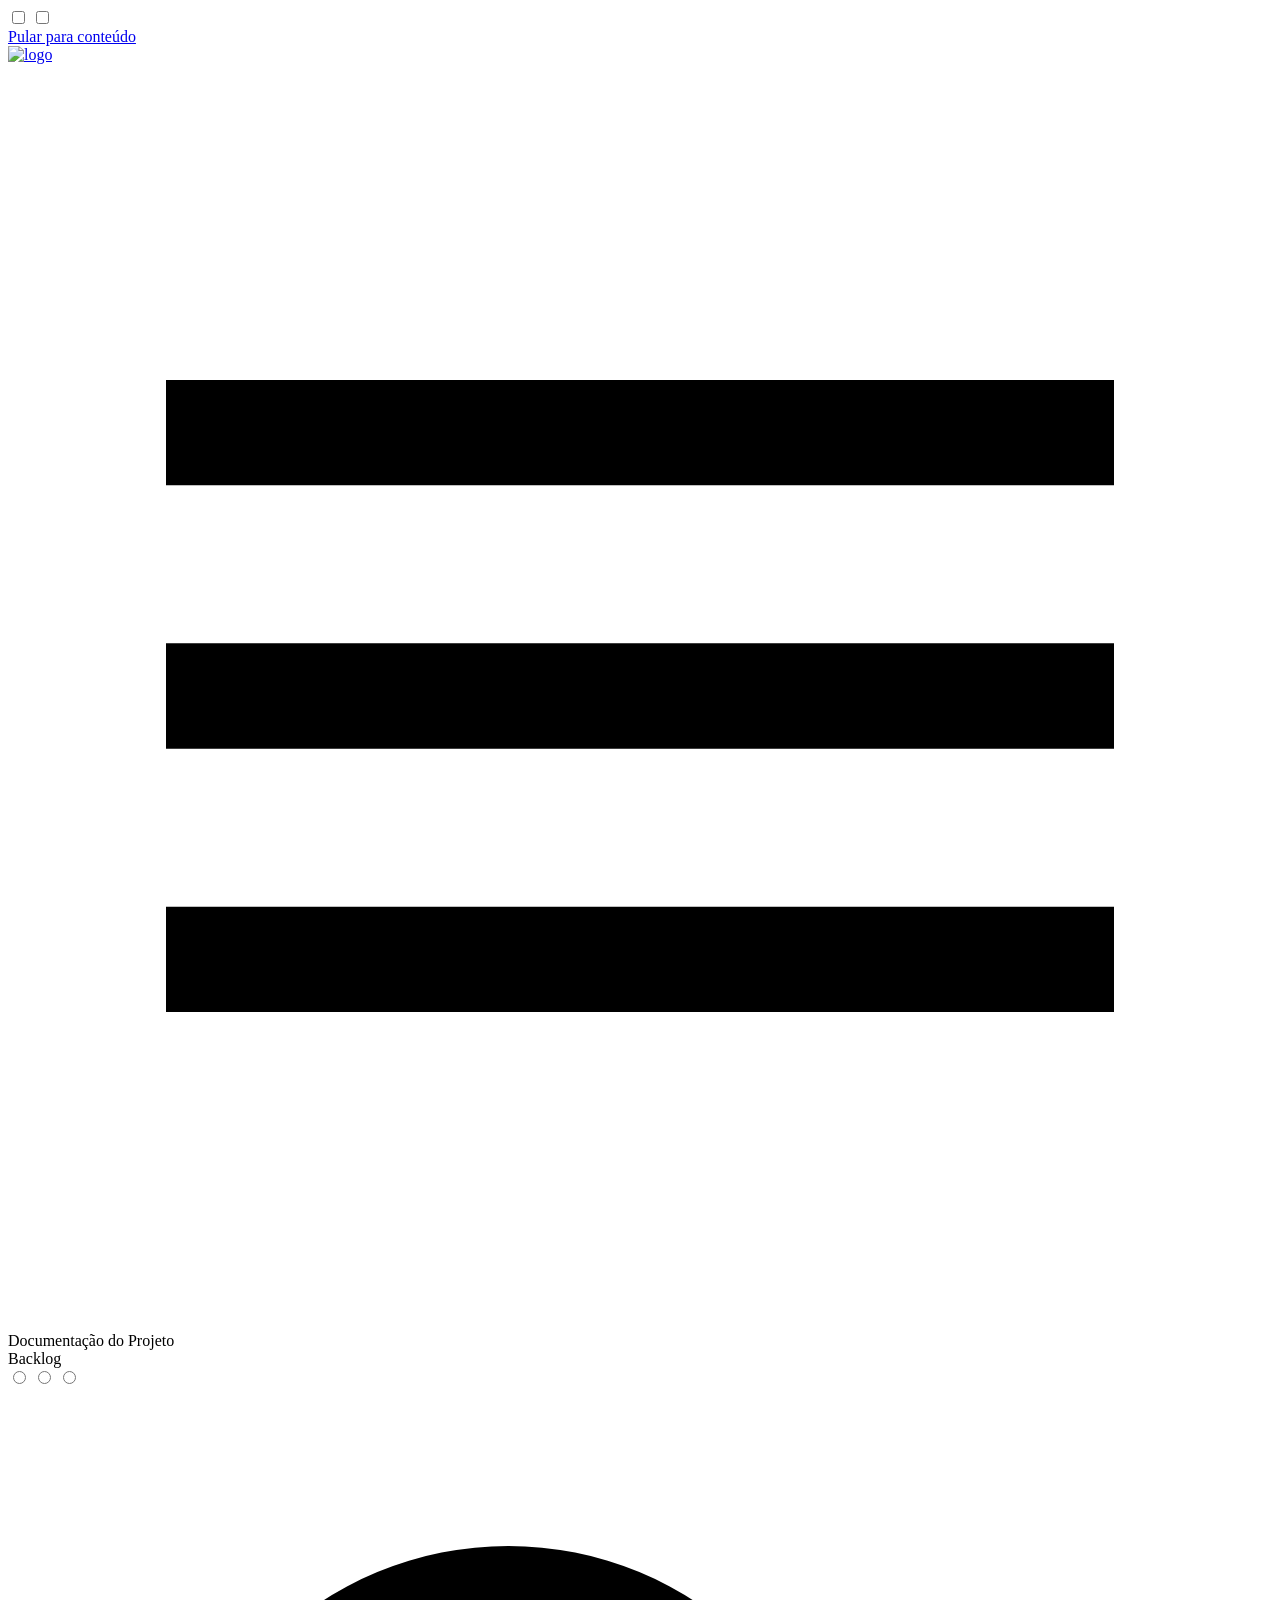
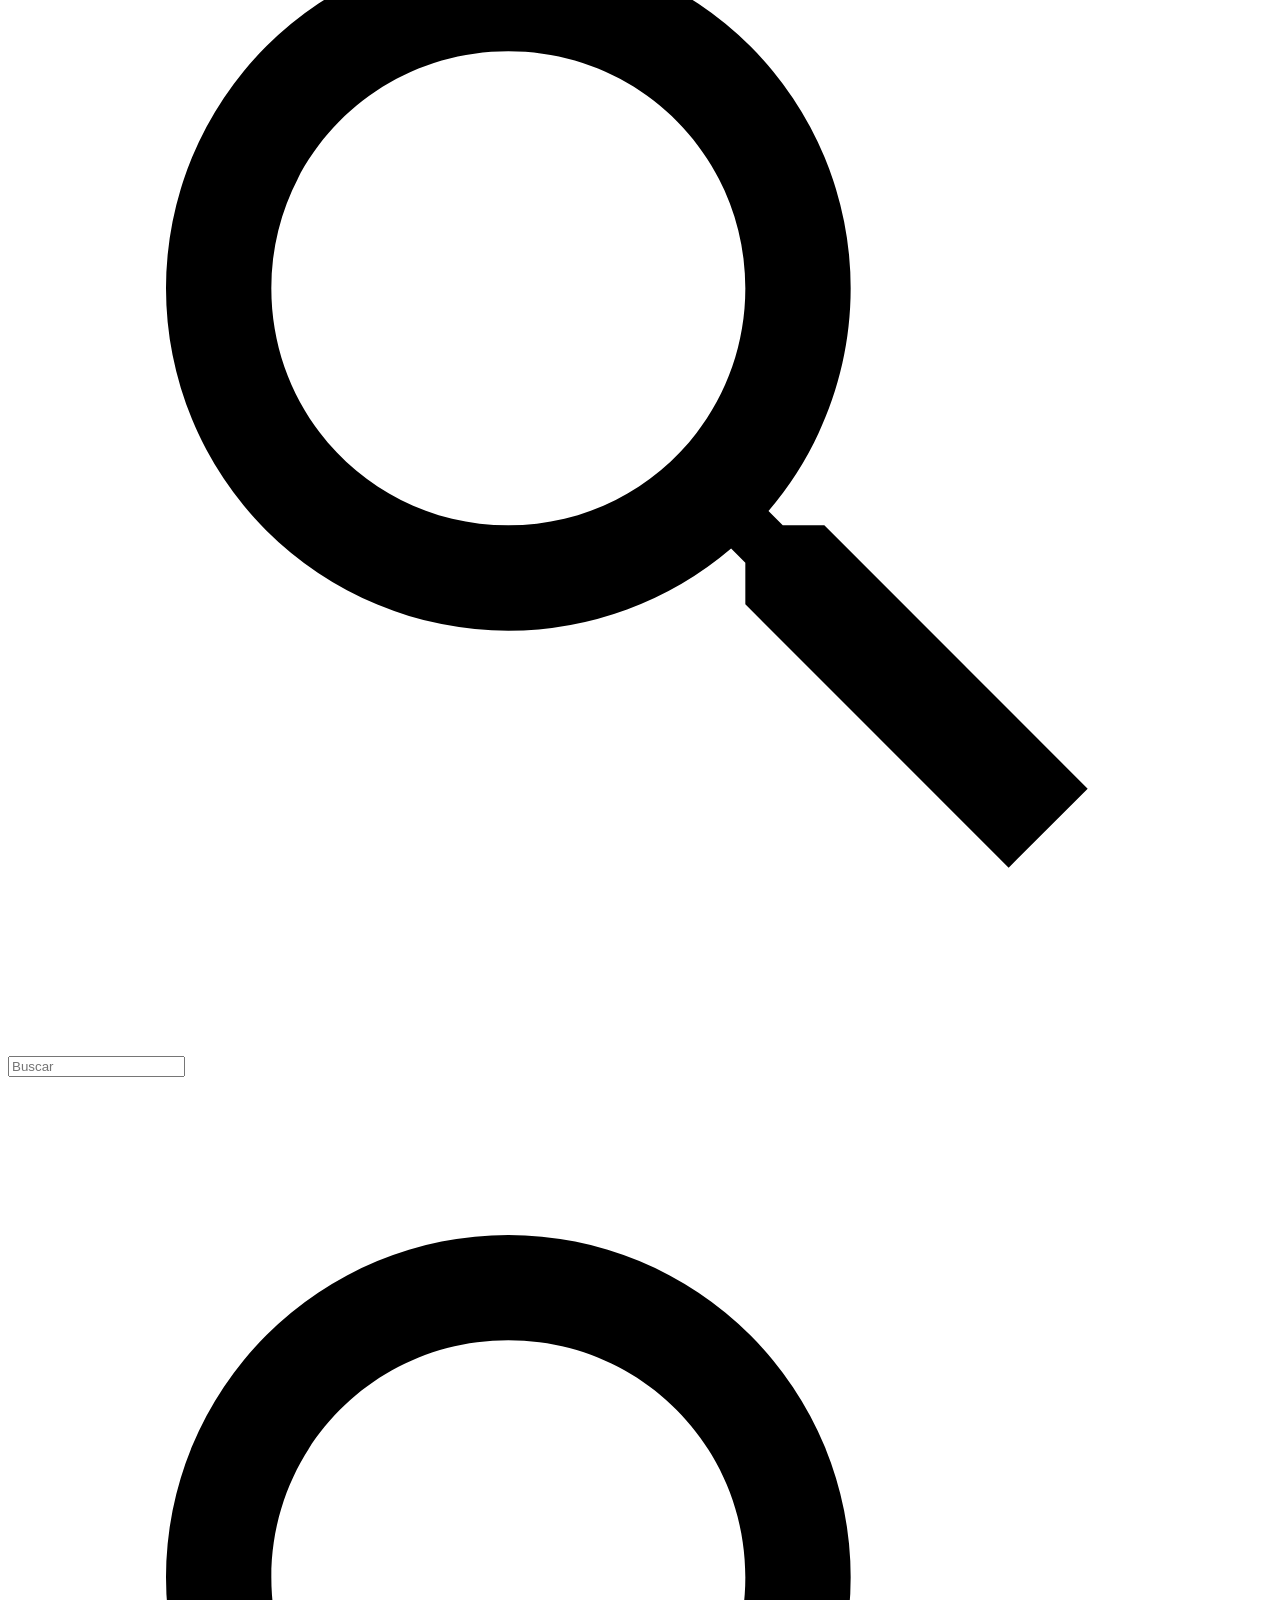
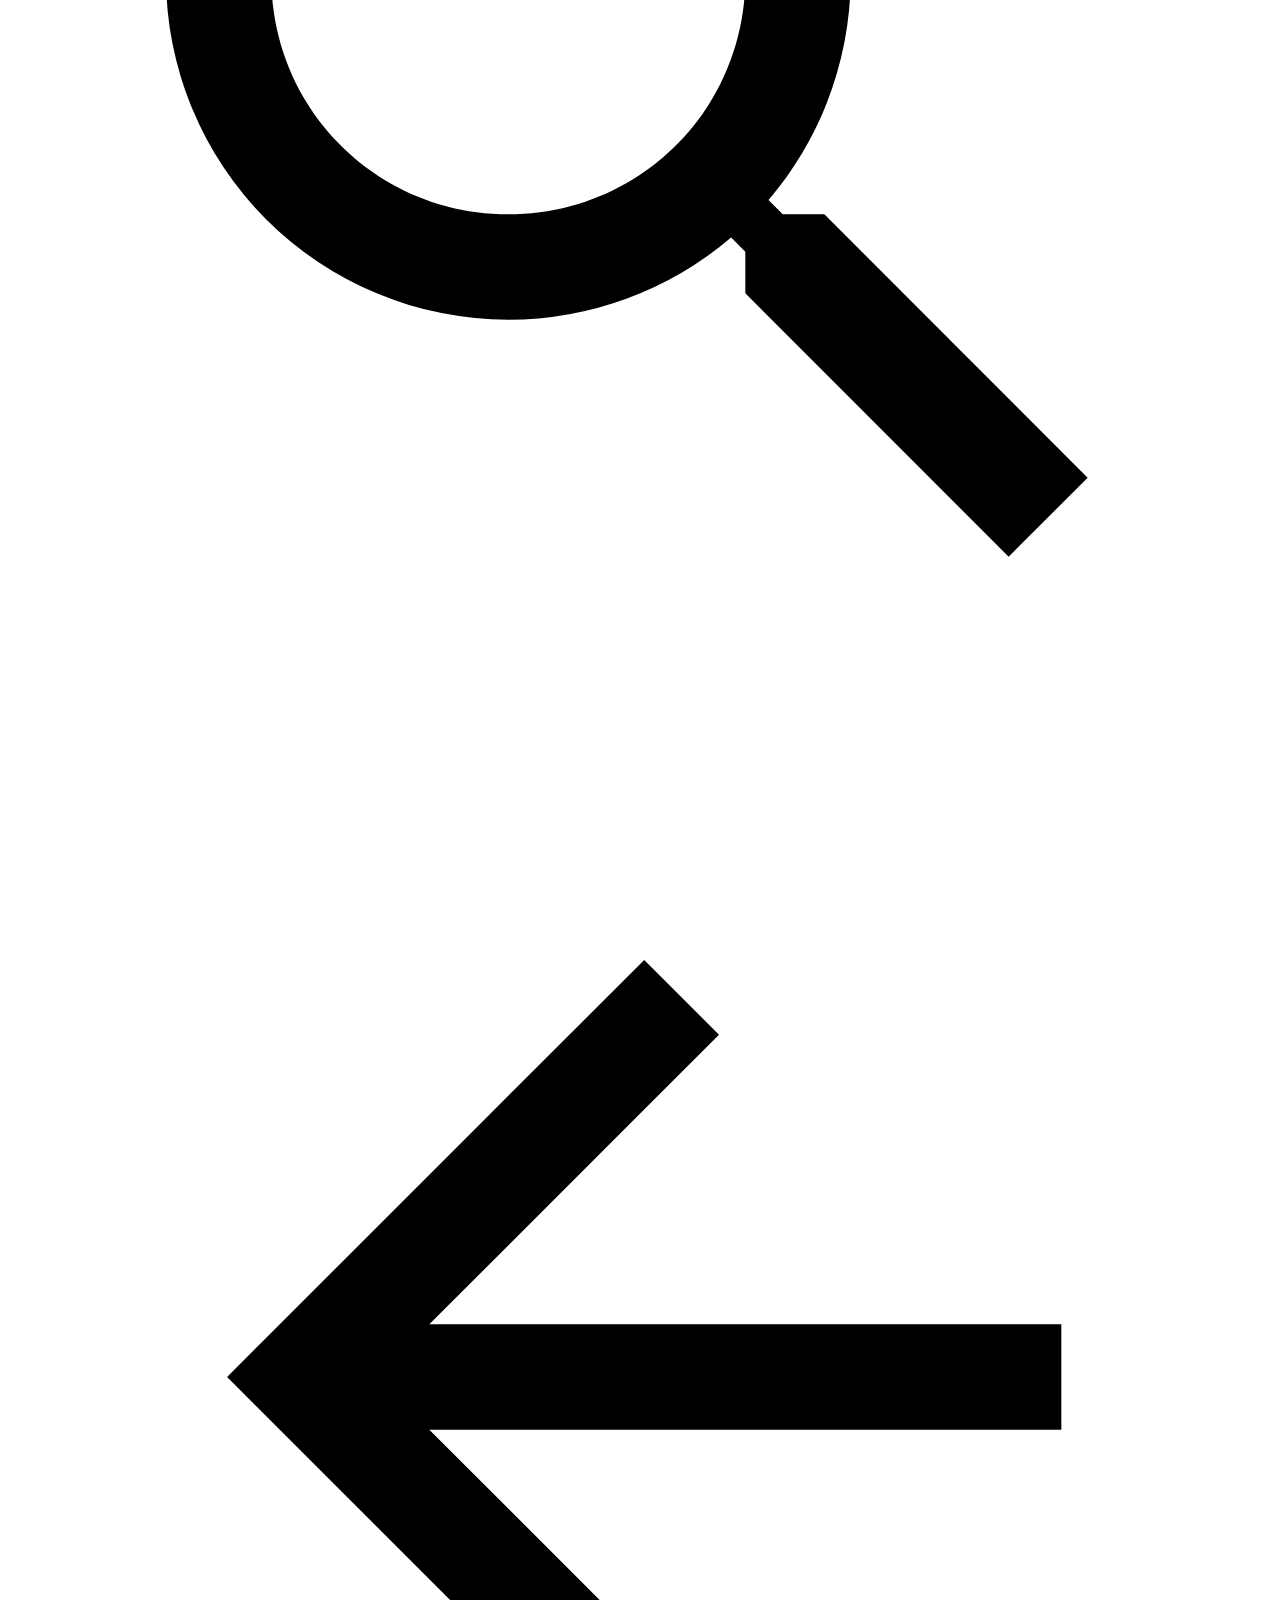
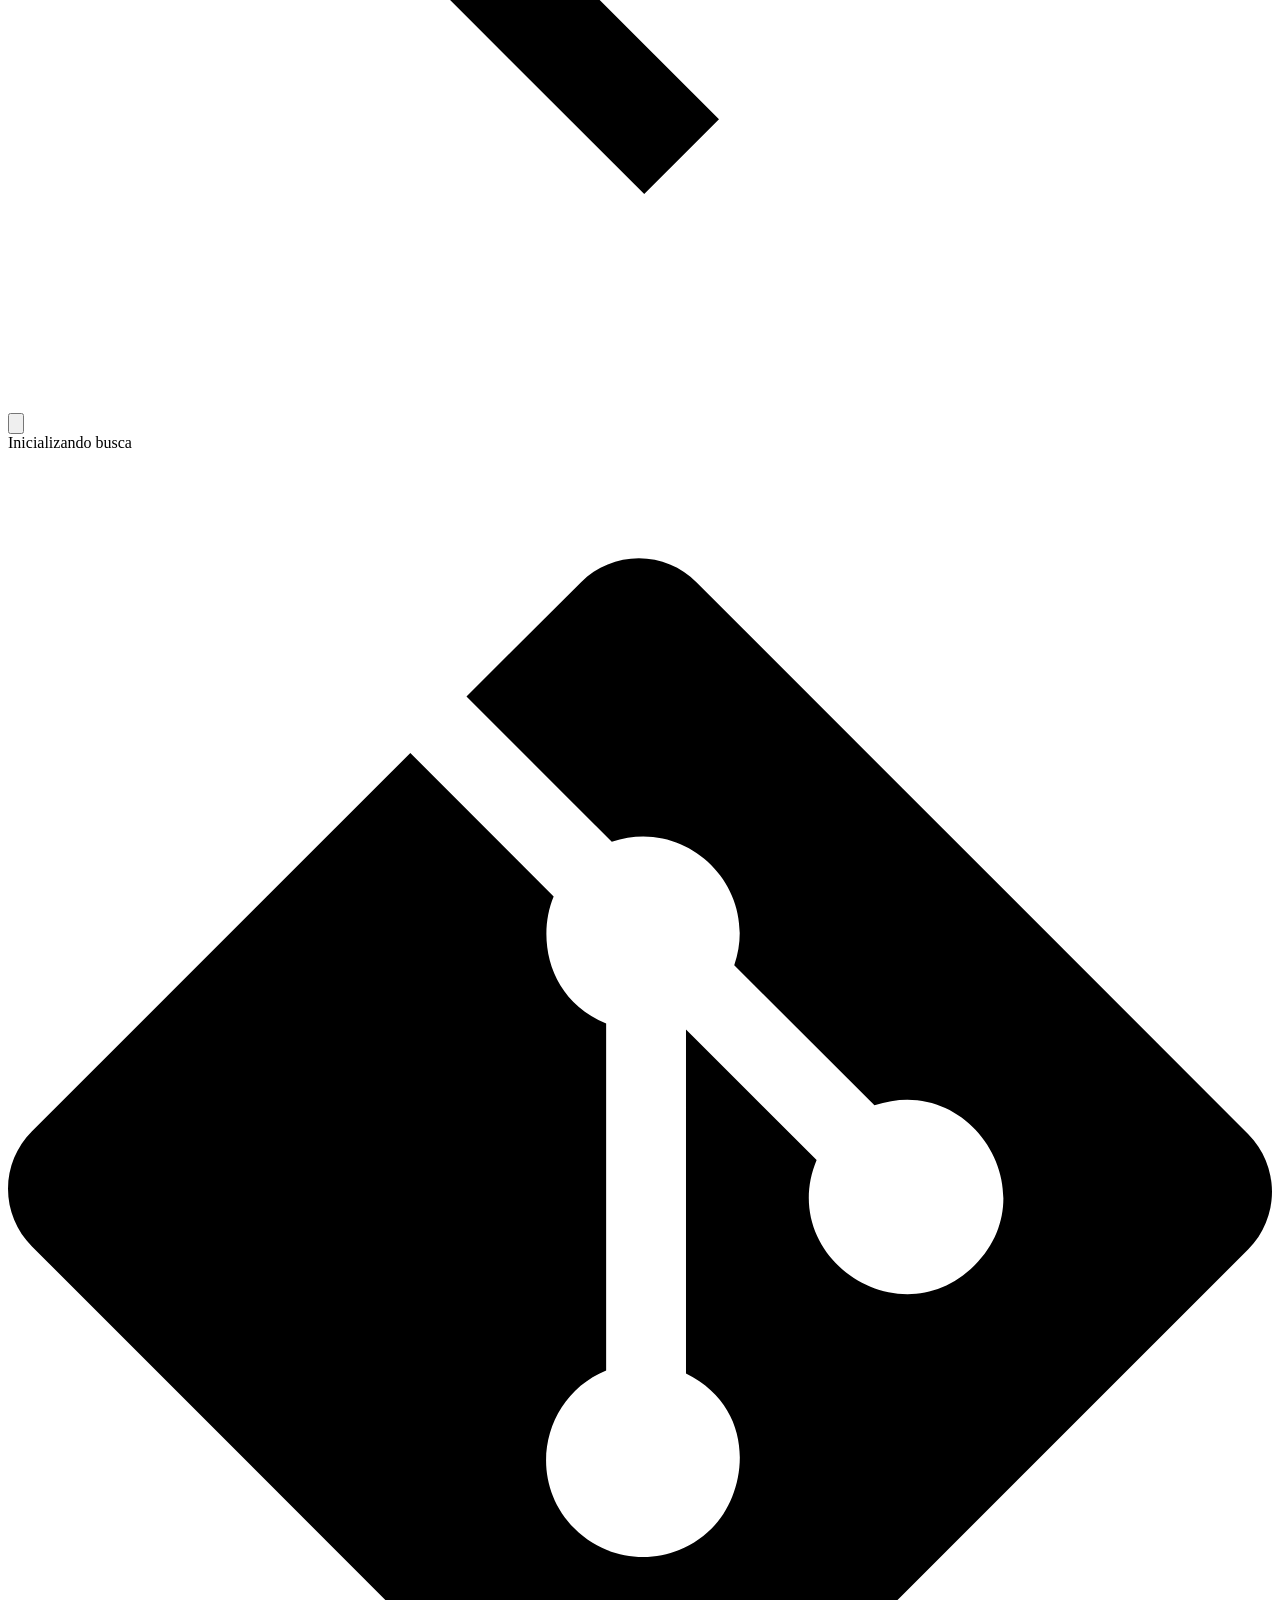
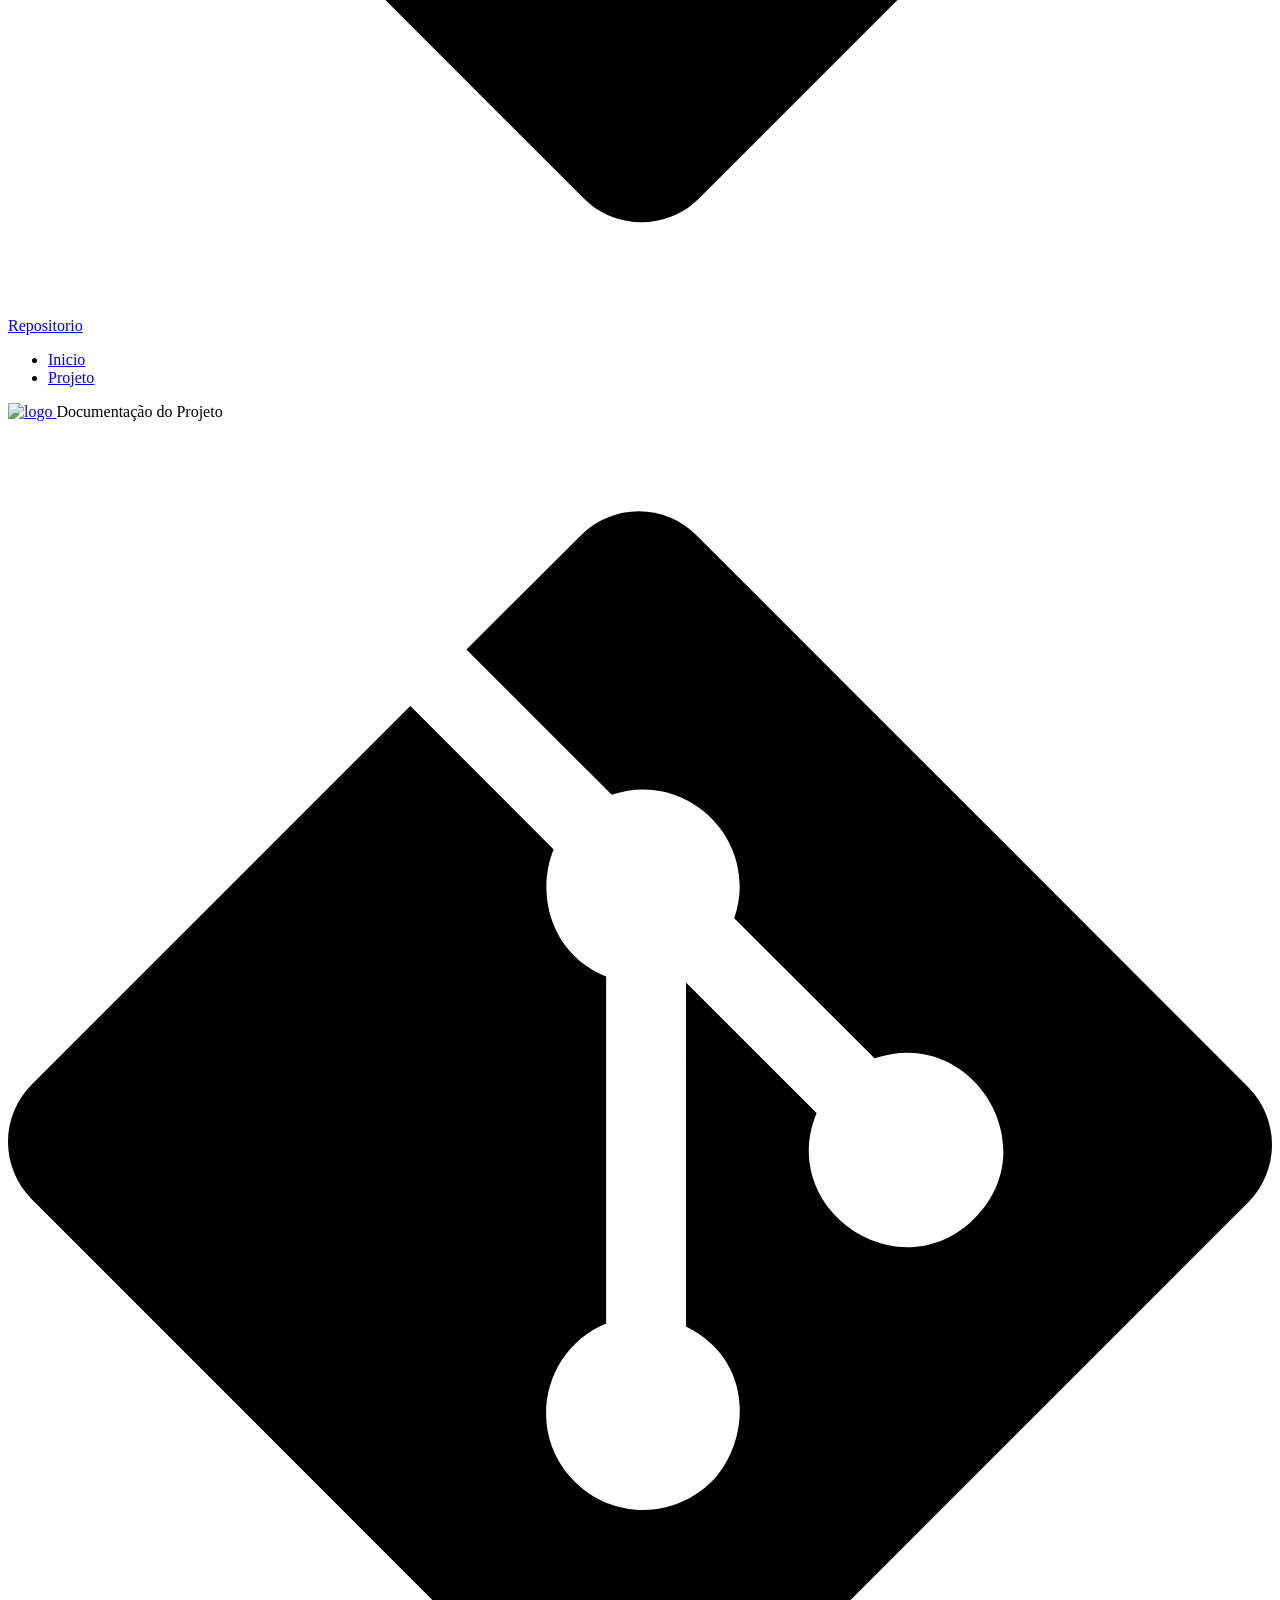
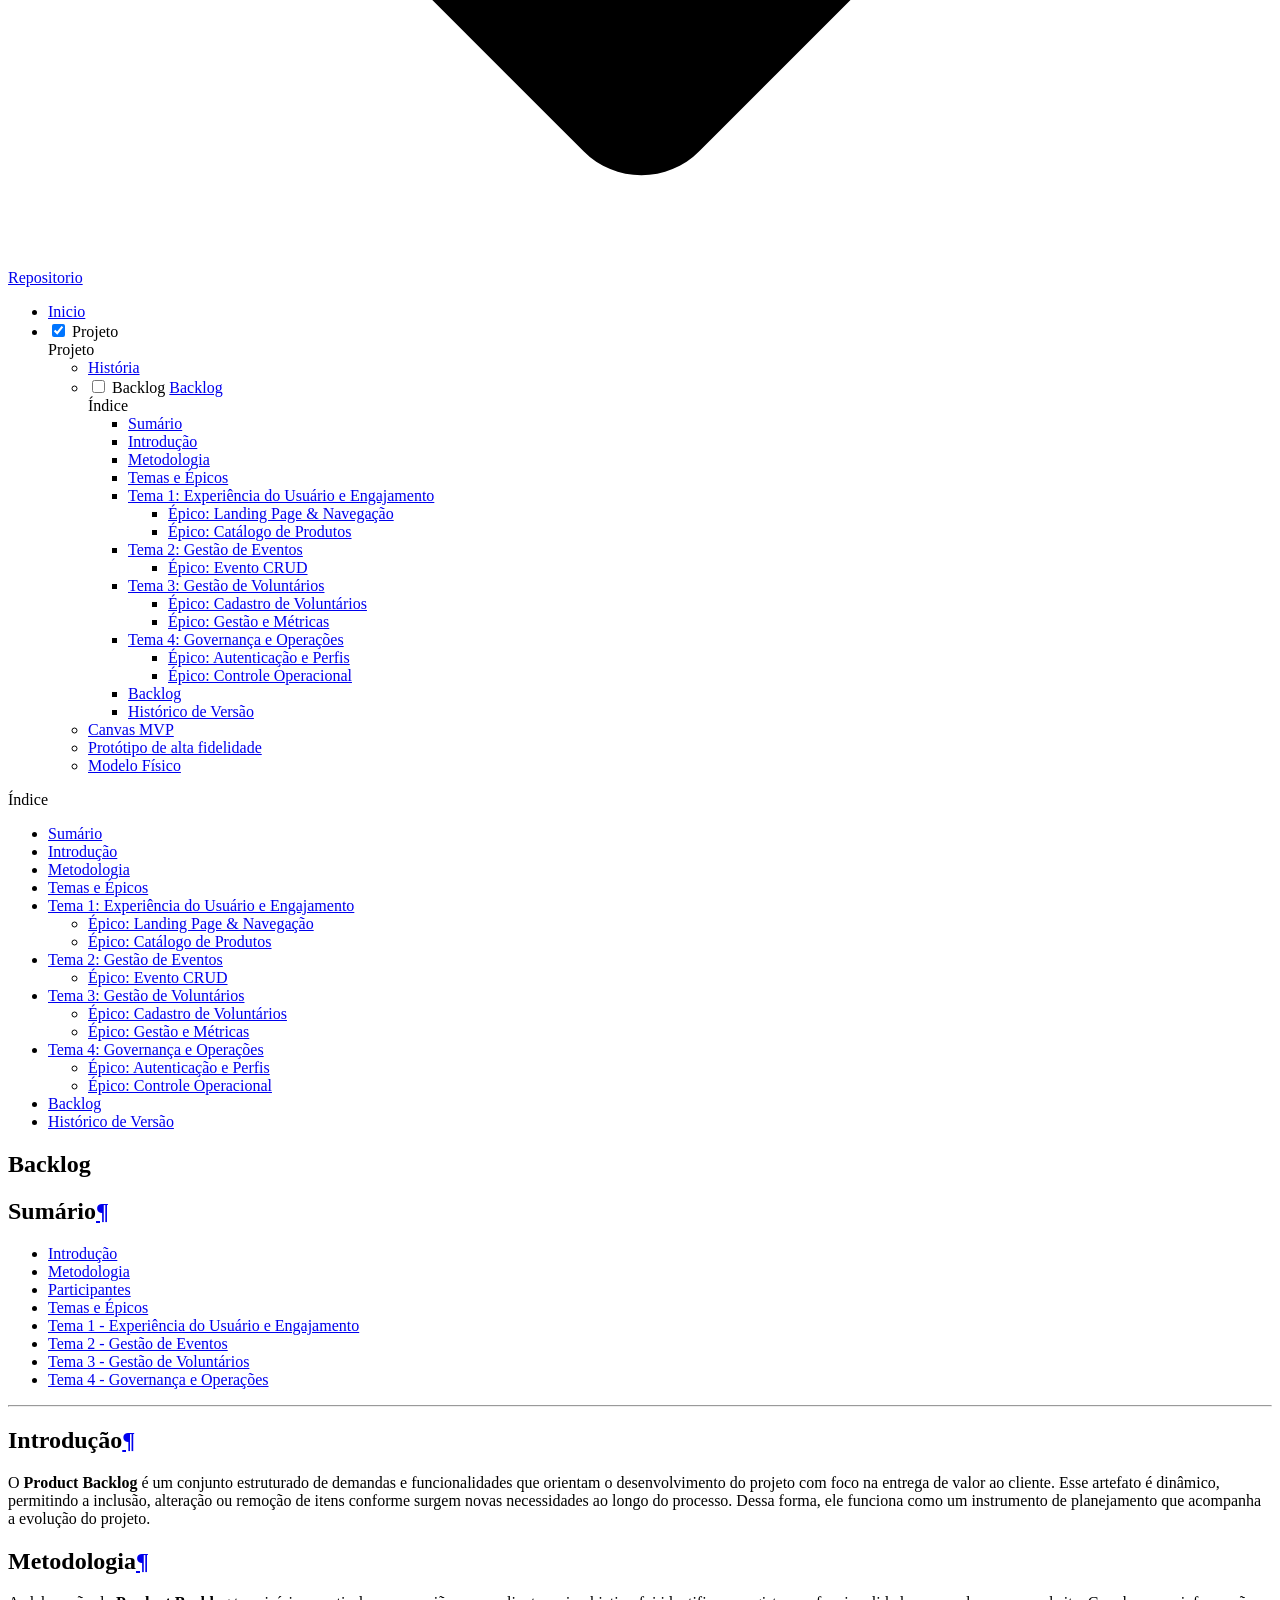
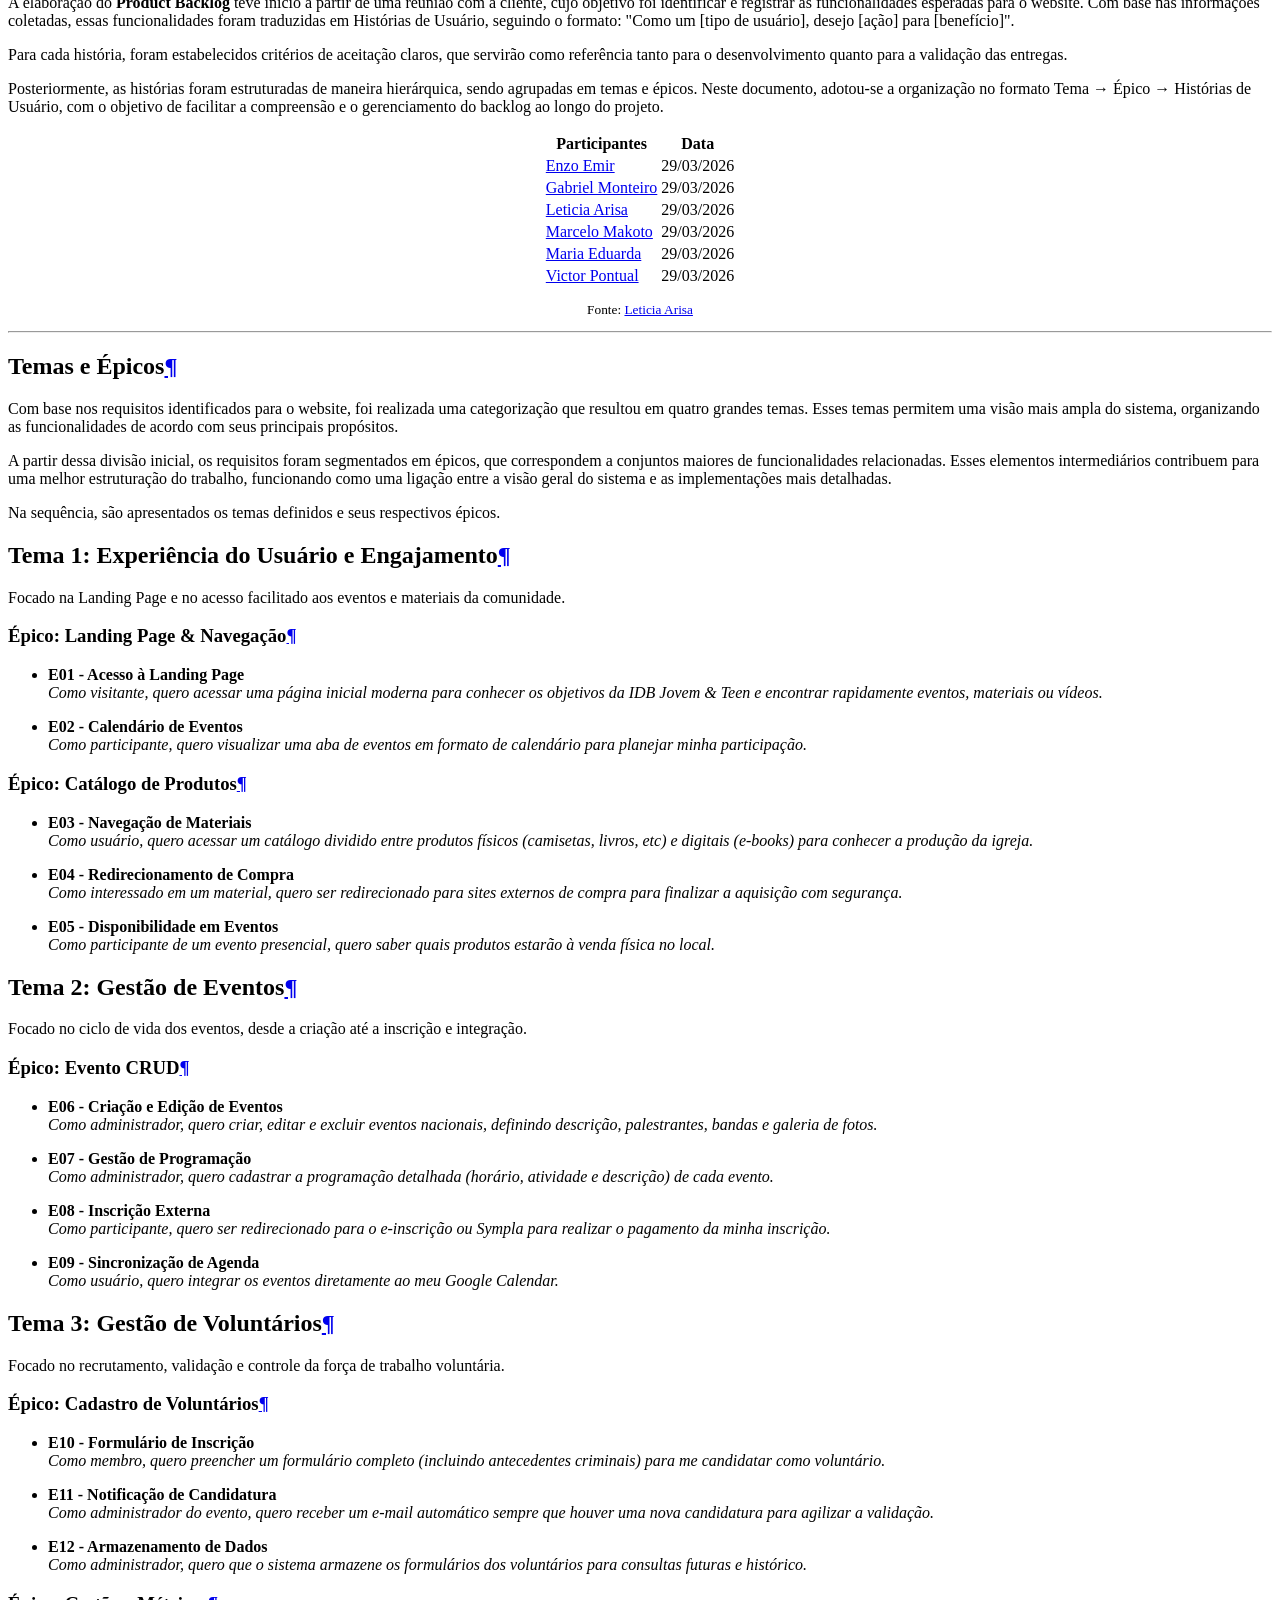
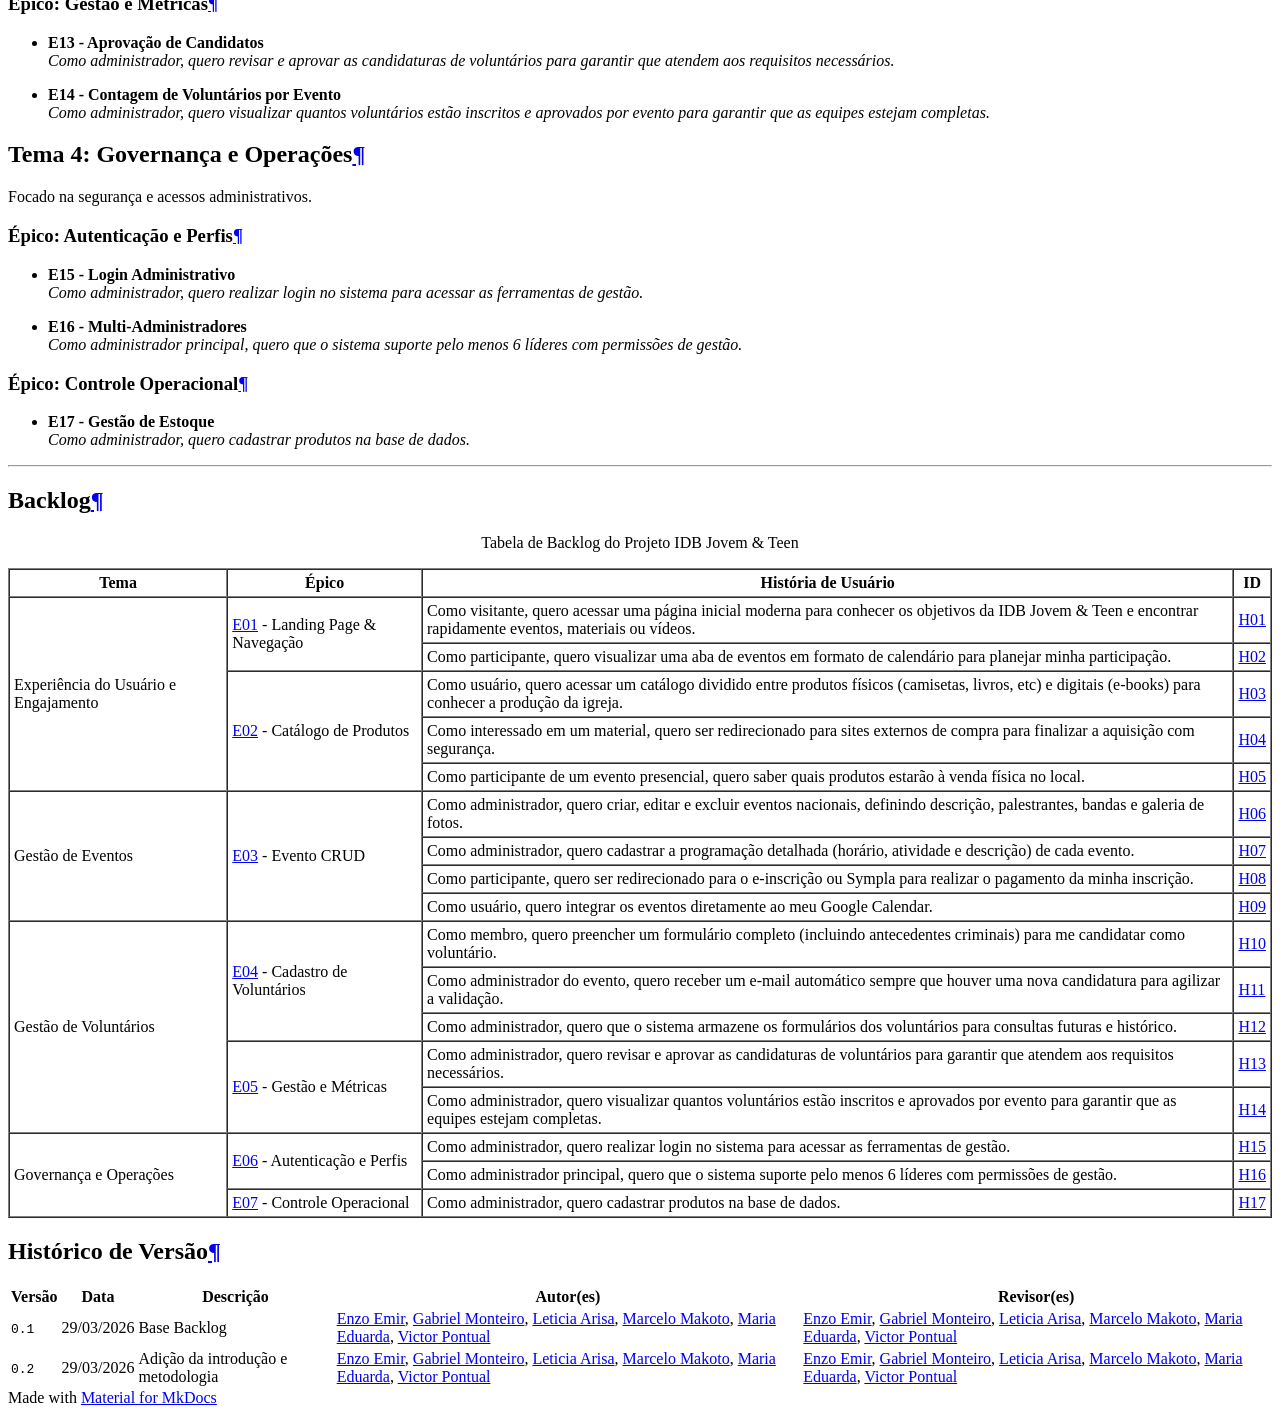
==== projeto/backlog_novo/index.html @ 6e9ec7d0 "deploy: 33ff5b7cd7e83c91bd66e8a772eddd75b38a457b" ====
<!doctype html>
<html lang="pt" class="no-js">
  <head>
    
      <meta charset="utf-8">
      <meta name="viewport" content="width=device-width,initial-scale=1">
      
        <meta name="description" content="Base inicial da documentação tecnica e organizacional">
      
      
      
        <link rel="canonical" href="https://enzoemir.github.io/IDB_JOVEM_DOC/projeto/backlog_novo/">
      
      
        <link rel="prev" href="../historia_usuario_novo/">
      
      
        <link rel="next" href="../canvas_mvp/">
      
      
        
      
      
      <link rel="icon" href="../../imagens/logo.png">
      <meta name="generator" content="mkdocs-1.6.1, mkdocs-material-9.7.6">
    
    
      
        <title>Backlog - Documentação do Projeto</title>
      
    
    
      <link rel="stylesheet" href="../../assets/stylesheets/main.484c7ddc.min.css">
      
        
        <link rel="stylesheet" href="../../assets/stylesheets/palette.ab4e12ef.min.css">
      
      


    
    
      
    
    
      
        
        
        <link rel="preconnect" href="https://fonts.gstatic.com" crossorigin>
        <link rel="stylesheet" href="https://fonts.googleapis.com/css?family=Roboto:300,300i,400,400i,700,700i%7CRoboto+Mono:400,400i,700,700i&display=fallback">
        <style>:root{--md-text-font:"Roboto";--md-code-font:"Roboto Mono"}</style>
      
    
    
      <link rel="stylesheet" href="../../stylesheets/custom.css">
    
    <script>__md_scope=new URL("../..",location),__md_hash=e=>[...e].reduce(((e,_)=>(e<<5)-e+_.charCodeAt(0)),0),__md_get=(e,_=localStorage,t=__md_scope)=>JSON.parse(_.getItem(t.pathname+"."+e)),__md_set=(e,_,t=localStorage,a=__md_scope)=>{try{t.setItem(a.pathname+"."+e,JSON.stringify(_))}catch(e){}}</script>
    
      

    
    
  </head>
  
  
    
    
      
    
    
    
    
    <body dir="ltr" data-md-color-scheme="default" data-md-color-primary="indigo" data-md-color-accent="indigo">
  
    
    <input class="md-toggle" data-md-toggle="drawer" type="checkbox" id="__drawer" autocomplete="off">
    <input class="md-toggle" data-md-toggle="search" type="checkbox" id="__search" autocomplete="off">
    <label class="md-overlay" for="__drawer"></label>
    <div data-md-component="skip">
      
        
        <a href="#sumario" class="md-skip">
          Pular para conteúdo
        </a>
      
    </div>
    <div data-md-component="announce">
      
    </div>
    
    
      

<header class="md-header" data-md-component="header">
  <nav class="md-header__inner md-grid" aria-label="Cabeçalho">
    <a href="../.." title="Documentação do Projeto" class="md-header__button md-logo" aria-label="Documentação do Projeto" data-md-component="logo">
      
  <img src="../../imagens/logo.png" alt="logo">

    </a>
    <label class="md-header__button md-icon" for="__drawer">
      
      <svg xmlns="http://www.w3.org/2000/svg" viewBox="0 0 24 24"><path d="M3 6h18v2H3zm0 5h18v2H3zm0 5h18v2H3z"/></svg>
    </label>
    <div class="md-header__title" data-md-component="header-title">
      <div class="md-header__ellipsis">
        <div class="md-header__topic">
          <span class="md-ellipsis">
            Documentação do Projeto
          </span>
        </div>
        <div class="md-header__topic" data-md-component="header-topic">
          <span class="md-ellipsis">
            
              Backlog
            
          </span>
        </div>
      </div>
    </div>
    
      
        <form class="md-header__option" data-md-component="palette">
  
    
    
    
    <input class="md-option" data-md-color-media="(prefers-color-scheme)" data-md-color-scheme="default" data-md-color-primary="indigo" data-md-color-accent="indigo"  aria-label="Alternar para tema claro"  type="radio" name="__palette" id="__palette_0">
    
      <label class="md-header__button md-icon" title="Alternar para tema claro" for="__palette_1" hidden>
        <svg xmlns="http://www.w3.org/2000/svg" viewBox="0 0 24 24"><path d="m14.3 16-.7-2h-3.2l-.7 2H7.8L11 7h2l3.2 9zM20 8.69V4h-4.69L12 .69 8.69 4H4v4.69L.69 12 4 15.31V20h4.69L12 23.31 15.31 20H20v-4.69L23.31 12zm-9.15 3.96h2.3L12 9z"/></svg>
      </label>
    
  
    
    
    
    <input class="md-option" data-md-color-media="(prefers-color-scheme: light)" data-md-color-scheme="default" data-md-color-primary="green" data-md-color-accent="pink"  aria-label="Alternar para tema escuro"  type="radio" name="__palette" id="__palette_1">
    
      <label class="md-header__button md-icon" title="Alternar para tema escuro" for="__palette_2" hidden>
        <svg xmlns="http://www.w3.org/2000/svg" viewBox="0 0 24 24"><path d="M12 8a4 4 0 0 0-4 4 4 4 0 0 0 4 4 4 4 0 0 0 4-4 4 4 0 0 0-4-4m0 10a6 6 0 0 1-6-6 6 6 0 0 1 6-6 6 6 0 0 1 6 6 6 6 0 0 1-6 6m8-9.31V4h-4.69L12 .69 8.69 4H4v4.69L.69 12 4 15.31V20h4.69L12 23.31 15.31 20H20v-4.69L23.31 12z"/></svg>
      </label>
    
  
    
    
    
    <input class="md-option" data-md-color-media="(prefers-color-scheme: dark)" data-md-color-scheme="slate" data-md-color-primary="green" data-md-color-accent="pink"  aria-label="Usar preferência do sistema"  type="radio" name="__palette" id="__palette_2">
    
      <label class="md-header__button md-icon" title="Usar preferência do sistema" for="__palette_0" hidden>
        <svg xmlns="http://www.w3.org/2000/svg" viewBox="0 0 24 24"><path d="M12 18c-.89 0-1.74-.2-2.5-.55C11.56 16.5 13 14.42 13 12s-1.44-4.5-3.5-5.45C10.26 6.2 11.11 6 12 6a6 6 0 0 1 6 6 6 6 0 0 1-6 6m8-9.31V4h-4.69L12 .69 8.69 4H4v4.69L.69 12 4 15.31V20h4.69L12 23.31 15.31 20H20v-4.69L23.31 12z"/></svg>
      </label>
    
  
</form>
      
    
    
      <script>var palette=__md_get("__palette");if(palette&&palette.color){if("(prefers-color-scheme)"===palette.color.media){var media=matchMedia("(prefers-color-scheme: light)"),input=document.querySelector(media.matches?"[data-md-color-media='(prefers-color-scheme: light)']":"[data-md-color-media='(prefers-color-scheme: dark)']");palette.color.media=input.getAttribute("data-md-color-media"),palette.color.scheme=input.getAttribute("data-md-color-scheme"),palette.color.primary=input.getAttribute("data-md-color-primary"),palette.color.accent=input.getAttribute("data-md-color-accent")}for(var[key,value]of Object.entries(palette.color))document.body.setAttribute("data-md-color-"+key,value)}</script>
    
    
    
      
      
        <label class="md-header__button md-icon" for="__search">
          
          <svg xmlns="http://www.w3.org/2000/svg" viewBox="0 0 24 24"><path d="M9.5 3A6.5 6.5 0 0 1 16 9.5c0 1.61-.59 3.09-1.56 4.23l.27.27h.79l5 5-1.5 1.5-5-5v-.79l-.27-.27A6.52 6.52 0 0 1 9.5 16 6.5 6.5 0 0 1 3 9.5 6.5 6.5 0 0 1 9.5 3m0 2C7 5 5 7 5 9.5S7 14 9.5 14 14 12 14 9.5 12 5 9.5 5"/></svg>
        </label>
        <div class="md-search" data-md-component="search" role="dialog">
  <label class="md-search__overlay" for="__search"></label>
  <div class="md-search__inner" role="search">
    <form class="md-search__form" name="search">
      <input type="text" class="md-search__input" name="query" aria-label="Buscar" placeholder="Buscar" autocapitalize="off" autocorrect="off" autocomplete="off" spellcheck="false" data-md-component="search-query" required>
      <label class="md-search__icon md-icon" for="__search">
        
        <svg xmlns="http://www.w3.org/2000/svg" viewBox="0 0 24 24"><path d="M9.5 3A6.5 6.5 0 0 1 16 9.5c0 1.61-.59 3.09-1.56 4.23l.27.27h.79l5 5-1.5 1.5-5-5v-.79l-.27-.27A6.52 6.52 0 0 1 9.5 16 6.5 6.5 0 0 1 3 9.5 6.5 6.5 0 0 1 9.5 3m0 2C7 5 5 7 5 9.5S7 14 9.5 14 14 12 14 9.5 12 5 9.5 5"/></svg>
        
        <svg xmlns="http://www.w3.org/2000/svg" viewBox="0 0 24 24"><path d="M20 11v2H8l5.5 5.5-1.42 1.42L4.16 12l7.92-7.92L13.5 5.5 8 11z"/></svg>
      </label>
      <nav class="md-search__options" aria-label="Pesquisar">
        
        <button type="reset" class="md-search__icon md-icon" title="Limpar" aria-label="Limpar" tabindex="-1">
          
          <svg xmlns="http://www.w3.org/2000/svg" viewBox="0 0 24 24"><path d="M19 6.41 17.59 5 12 10.59 6.41 5 5 6.41 10.59 12 5 17.59 6.41 19 12 13.41 17.59 19 19 17.59 13.41 12z"/></svg>
        </button>
      </nav>
      
    </form>
    <div class="md-search__output">
      <div class="md-search__scrollwrap" tabindex="0" data-md-scrollfix>
        <div class="md-search-result" data-md-component="search-result">
          <div class="md-search-result__meta">
            Inicializando busca
          </div>
          <ol class="md-search-result__list" role="presentation"></ol>
        </div>
      </div>
    </div>
  </div>
</div>
      
    
    
      <div class="md-header__source">
        <a href="https://github.com/EnzoEmir/IDB_JOVEM_DOC" title="Ir para repositório" class="md-source" data-md-component="source">
  <div class="md-source__icon md-icon">
    
    <svg xmlns="http://www.w3.org/2000/svg" viewBox="0 0 448 512"><!--! Font Awesome Free 7.1.0 by @fontawesome - https://fontawesome.com License - https://fontawesome.com/license/free (Icons: CC BY 4.0, Fonts: SIL OFL 1.1, Code: MIT License) Copyright 2025 Fonticons, Inc.--><path d="M439.6 236.1 244 40.5c-5.4-5.5-12.8-8.5-20.4-8.5s-15 3-20.4 8.4L162.5 81l51.5 51.5c27.1-9.1 52.7 16.8 43.4 43.7l49.7 49.7c34.2-11.8 61.2 31 35.5 56.7-26.5 26.5-70.2-2.9-56-37.3L240.3 199v121.9c25.3 12.5 22.3 41.8 9.1 55-6.4 6.4-15.2 10.1-24.3 10.1s-17.8-3.6-24.3-10.1c-17.6-17.6-11.1-46.9 11.2-56v-123c-20.8-8.5-24.6-30.7-18.6-45L142.6 101 8.5 235.1C3 240.6 0 247.9 0 255.5s3 15 8.5 20.4l195.6 195.7c5.4 5.4 12.7 8.4 20.4 8.4s15-3 20.4-8.4l194.7-194.7c5.4-5.4 8.4-12.8 8.4-20.4s-3-15-8.4-20.4"/></svg>
  </div>
  <div class="md-source__repository">
    Repositorio
  </div>
</a>
      </div>
    
  </nav>
  
</header>
    
    <div class="md-container" data-md-component="container">
      
      
        
          
            
<nav class="md-tabs" aria-label="Abas" data-md-component="tabs">
  <div class="md-grid">
    <ul class="md-tabs__list">
      
        
  
  
  
  
    <li class="md-tabs__item">
      <a href="../.." class="md-tabs__link">
        
  
  
    
  
  Inicio

      </a>
    </li>
  

      
        
  
  
  
    
  
  
    
    
      <li class="md-tabs__item md-tabs__item--active">
        <a href="../historia_usuario_novo/" class="md-tabs__link">
          
  
  
  Projeto

        </a>
      </li>
    
  

      
    </ul>
  </div>
</nav>
          
        
      
      <main class="md-main" data-md-component="main">
        <div class="md-main__inner md-grid">
          
            
              
              <div class="md-sidebar md-sidebar--primary" data-md-component="sidebar" data-md-type="navigation" >
                <div class="md-sidebar__scrollwrap">
                  <div class="md-sidebar__inner">
                    


  


<nav class="md-nav md-nav--primary md-nav--lifted" aria-label="Navegação" data-md-level="0">
  <label class="md-nav__title" for="__drawer">
    <a href="../.." title="Documentação do Projeto" class="md-nav__button md-logo" aria-label="Documentação do Projeto" data-md-component="logo">
      
  <img src="../../imagens/logo.png" alt="logo">

    </a>
    Documentação do Projeto
  </label>
  
    <div class="md-nav__source">
      <a href="https://github.com/EnzoEmir/IDB_JOVEM_DOC" title="Ir para repositório" class="md-source" data-md-component="source">
  <div class="md-source__icon md-icon">
    
    <svg xmlns="http://www.w3.org/2000/svg" viewBox="0 0 448 512"><!--! Font Awesome Free 7.1.0 by @fontawesome - https://fontawesome.com License - https://fontawesome.com/license/free (Icons: CC BY 4.0, Fonts: SIL OFL 1.1, Code: MIT License) Copyright 2025 Fonticons, Inc.--><path d="M439.6 236.1 244 40.5c-5.4-5.5-12.8-8.5-20.4-8.5s-15 3-20.4 8.4L162.5 81l51.5 51.5c27.1-9.1 52.7 16.8 43.4 43.7l49.7 49.7c34.2-11.8 61.2 31 35.5 56.7-26.5 26.5-70.2-2.9-56-37.3L240.3 199v121.9c25.3 12.5 22.3 41.8 9.1 55-6.4 6.4-15.2 10.1-24.3 10.1s-17.8-3.6-24.3-10.1c-17.6-17.6-11.1-46.9 11.2-56v-123c-20.8-8.5-24.6-30.7-18.6-45L142.6 101 8.5 235.1C3 240.6 0 247.9 0 255.5s3 15 8.5 20.4l195.6 195.7c5.4 5.4 12.7 8.4 20.4 8.4s15-3 20.4-8.4l194.7-194.7c5.4-5.4 8.4-12.8 8.4-20.4s-3-15-8.4-20.4"/></svg>
  </div>
  <div class="md-source__repository">
    Repositorio
  </div>
</a>
    </div>
  
  <ul class="md-nav__list" data-md-scrollfix>
    
      
      
  
  
  
  
    <li class="md-nav__item">
      <a href="../.." class="md-nav__link">
        
  
  
  <span class="md-ellipsis">
    
  
    Inicio
  

    
  </span>
  
  

      </a>
    </li>
  

    
      
      
  
  
    
  
  
  
    
    
    
    
      
        
        
      
      
    
    
    <li class="md-nav__item md-nav__item--active md-nav__item--section md-nav__item--nested">
      
        
        
        <input class="md-nav__toggle md-toggle " type="checkbox" id="__nav_2" checked>
        
          
          <label class="md-nav__link" for="__nav_2" id="__nav_2_label" tabindex="">
            
  
  
  <span class="md-ellipsis">
    
  
    Projeto
  

    
  </span>
  
  

            <span class="md-nav__icon md-icon"></span>
          </label>
        
        <nav class="md-nav" data-md-level="1" aria-labelledby="__nav_2_label" aria-expanded="true">
          <label class="md-nav__title" for="__nav_2">
            <span class="md-nav__icon md-icon"></span>
            
  
    Projeto
  

          </label>
          <ul class="md-nav__list" data-md-scrollfix>
            
              
                
  
  
  
  
    <li class="md-nav__item">
      <a href="../historia_usuario_novo/" class="md-nav__link">
        
  
  
  <span class="md-ellipsis">
    
  
    História
  

    
  </span>
  
  

      </a>
    </li>
  

              
            
              
                
  
  
    
  
  
  
    <li class="md-nav__item md-nav__item--active">
      
      <input class="md-nav__toggle md-toggle" type="checkbox" id="__toc">
      
      
      
        <label class="md-nav__link md-nav__link--active" for="__toc">
          
  
  
  <span class="md-ellipsis">
    
  
    Backlog
  

    
  </span>
  
  

          <span class="md-nav__icon md-icon"></span>
        </label>
      
      <a href="./" class="md-nav__link md-nav__link--active">
        
  
  
  <span class="md-ellipsis">
    
  
    Backlog
  

    
  </span>
  
  

      </a>
      
        

<nav class="md-nav md-nav--secondary" aria-label="Índice">
  
  
  
  
    <label class="md-nav__title" for="__toc">
      <span class="md-nav__icon md-icon"></span>
      Índice
    </label>
    <ul class="md-nav__list" data-md-component="toc" data-md-scrollfix>
      
        <li class="md-nav__item">
  <a href="#sumario" class="md-nav__link">
    <span class="md-ellipsis">
      
        Sumário
      
    </span>
  </a>
  
</li>
      
        <li class="md-nav__item">
  <a href="#introducao" class="md-nav__link">
    <span class="md-ellipsis">
      
        Introdução
      
    </span>
  </a>
  
</li>
      
        <li class="md-nav__item">
  <a href="#metodologia" class="md-nav__link">
    <span class="md-ellipsis">
      
        Metodologia
      
    </span>
  </a>
  
</li>
      
        <li class="md-nav__item">
  <a href="#temas-e-epicos" class="md-nav__link">
    <span class="md-ellipsis">
      
        Temas e Épicos
      
    </span>
  </a>
  
</li>
      
        <li class="md-nav__item">
  <a href="#tema-1-experiencia-do-usuario-e-engajamento" class="md-nav__link">
    <span class="md-ellipsis">
      
        Tema 1: Experiência do Usuário e Engajamento
      
    </span>
  </a>
  
    <nav class="md-nav" aria-label="Tema 1: Experiência do Usuário e Engajamento">
      <ul class="md-nav__list">
        
          <li class="md-nav__item">
  <a href="#epico-landing-page-navegacao" class="md-nav__link">
    <span class="md-ellipsis">
      
        Épico: Landing Page &amp; Navegação
      
    </span>
  </a>
  
</li>
        
          <li class="md-nav__item">
  <a href="#epico-catalogo-de-produtos" class="md-nav__link">
    <span class="md-ellipsis">
      
        Épico: Catálogo de Produtos
      
    </span>
  </a>
  
</li>
        
      </ul>
    </nav>
  
</li>
      
        <li class="md-nav__item">
  <a href="#tema-2-gestao-de-eventos" class="md-nav__link">
    <span class="md-ellipsis">
      
        Tema 2: Gestão de Eventos
      
    </span>
  </a>
  
    <nav class="md-nav" aria-label="Tema 2: Gestão de Eventos">
      <ul class="md-nav__list">
        
          <li class="md-nav__item">
  <a href="#epico-evento-crud" class="md-nav__link">
    <span class="md-ellipsis">
      
        Épico: Evento CRUD
      
    </span>
  </a>
  
</li>
        
      </ul>
    </nav>
  
</li>
      
        <li class="md-nav__item">
  <a href="#tema-3-gestao-de-voluntarios" class="md-nav__link">
    <span class="md-ellipsis">
      
        Tema 3: Gestão de Voluntários
      
    </span>
  </a>
  
    <nav class="md-nav" aria-label="Tema 3: Gestão de Voluntários">
      <ul class="md-nav__list">
        
          <li class="md-nav__item">
  <a href="#epico-cadastro-de-voluntarios" class="md-nav__link">
    <span class="md-ellipsis">
      
        Épico: Cadastro de Voluntários
      
    </span>
  </a>
  
</li>
        
          <li class="md-nav__item">
  <a href="#epico-gestao-e-metricas" class="md-nav__link">
    <span class="md-ellipsis">
      
        Épico: Gestão e Métricas
      
    </span>
  </a>
  
</li>
        
      </ul>
    </nav>
  
</li>
      
        <li class="md-nav__item">
  <a href="#tema-4-governanca-e-operacoes" class="md-nav__link">
    <span class="md-ellipsis">
      
        Tema 4: Governança e Operações
      
    </span>
  </a>
  
    <nav class="md-nav" aria-label="Tema 4: Governança e Operações">
      <ul class="md-nav__list">
        
          <li class="md-nav__item">
  <a href="#epico-autenticacao-e-perfis" class="md-nav__link">
    <span class="md-ellipsis">
      
        Épico: Autenticação e Perfis
      
    </span>
  </a>
  
</li>
        
          <li class="md-nav__item">
  <a href="#epico-controle-operacional" class="md-nav__link">
    <span class="md-ellipsis">
      
        Épico: Controle Operacional
      
    </span>
  </a>
  
</li>
        
      </ul>
    </nav>
  
</li>
      
        <li class="md-nav__item">
  <a href="#backlog" class="md-nav__link">
    <span class="md-ellipsis">
      
        Backlog
      
    </span>
  </a>
  
</li>
      
        <li class="md-nav__item">
  <a href="#historico-de-versao" class="md-nav__link">
    <span class="md-ellipsis">
      
        Histórico de Versão
      
    </span>
  </a>
  
</li>
      
    </ul>
  
</nav>
      
    </li>
  

              
            
              
                
  
  
  
  
    <li class="md-nav__item">
      <a href="../canvas_mvp/" class="md-nav__link">
        
  
  
  <span class="md-ellipsis">
    
  
    Canvas MVP
  

    
  </span>
  
  

      </a>
    </li>
  

              
            
              
                
  
  
  
  
    <li class="md-nav__item">
      <a href="../prototipo_alta/" class="md-nav__link">
        
  
  
  <span class="md-ellipsis">
    
  
    Protótipo de alta fidelidade
  

    
  </span>
  
  

      </a>
    </li>
  

              
            
              
                
  
  
  
  
    <li class="md-nav__item">
      <a href="../modelo_fisico/" class="md-nav__link">
        
  
  
  <span class="md-ellipsis">
    
  
    Modelo Físico
  

    
  </span>
  
  

      </a>
    </li>
  

              
            
          </ul>
        </nav>
      
    </li>
  

    
  </ul>
</nav>
                  </div>
                </div>
              </div>
            
            
              
              <div class="md-sidebar md-sidebar--secondary" data-md-component="sidebar" data-md-type="toc" >
                <div class="md-sidebar__scrollwrap">
                  <div class="md-sidebar__inner">
                    

<nav class="md-nav md-nav--secondary" aria-label="Índice">
  
  
  
  
    <label class="md-nav__title" for="__toc">
      <span class="md-nav__icon md-icon"></span>
      Índice
    </label>
    <ul class="md-nav__list" data-md-component="toc" data-md-scrollfix>
      
        <li class="md-nav__item">
  <a href="#sumario" class="md-nav__link">
    <span class="md-ellipsis">
      
        Sumário
      
    </span>
  </a>
  
</li>
      
        <li class="md-nav__item">
  <a href="#introducao" class="md-nav__link">
    <span class="md-ellipsis">
      
        Introdução
      
    </span>
  </a>
  
</li>
      
        <li class="md-nav__item">
  <a href="#metodologia" class="md-nav__link">
    <span class="md-ellipsis">
      
        Metodologia
      
    </span>
  </a>
  
</li>
      
        <li class="md-nav__item">
  <a href="#temas-e-epicos" class="md-nav__link">
    <span class="md-ellipsis">
      
        Temas e Épicos
      
    </span>
  </a>
  
</li>
      
        <li class="md-nav__item">
  <a href="#tema-1-experiencia-do-usuario-e-engajamento" class="md-nav__link">
    <span class="md-ellipsis">
      
        Tema 1: Experiência do Usuário e Engajamento
      
    </span>
  </a>
  
    <nav class="md-nav" aria-label="Tema 1: Experiência do Usuário e Engajamento">
      <ul class="md-nav__list">
        
          <li class="md-nav__item">
  <a href="#epico-landing-page-navegacao" class="md-nav__link">
    <span class="md-ellipsis">
      
        Épico: Landing Page &amp; Navegação
      
    </span>
  </a>
  
</li>
        
          <li class="md-nav__item">
  <a href="#epico-catalogo-de-produtos" class="md-nav__link">
    <span class="md-ellipsis">
      
        Épico: Catálogo de Produtos
      
    </span>
  </a>
  
</li>
        
      </ul>
    </nav>
  
</li>
      
        <li class="md-nav__item">
  <a href="#tema-2-gestao-de-eventos" class="md-nav__link">
    <span class="md-ellipsis">
      
        Tema 2: Gestão de Eventos
      
    </span>
  </a>
  
    <nav class="md-nav" aria-label="Tema 2: Gestão de Eventos">
      <ul class="md-nav__list">
        
          <li class="md-nav__item">
  <a href="#epico-evento-crud" class="md-nav__link">
    <span class="md-ellipsis">
      
        Épico: Evento CRUD
      
    </span>
  </a>
  
</li>
        
      </ul>
    </nav>
  
</li>
      
        <li class="md-nav__item">
  <a href="#tema-3-gestao-de-voluntarios" class="md-nav__link">
    <span class="md-ellipsis">
      
        Tema 3: Gestão de Voluntários
      
    </span>
  </a>
  
    <nav class="md-nav" aria-label="Tema 3: Gestão de Voluntários">
      <ul class="md-nav__list">
        
          <li class="md-nav__item">
  <a href="#epico-cadastro-de-voluntarios" class="md-nav__link">
    <span class="md-ellipsis">
      
        Épico: Cadastro de Voluntários
      
    </span>
  </a>
  
</li>
        
          <li class="md-nav__item">
  <a href="#epico-gestao-e-metricas" class="md-nav__link">
    <span class="md-ellipsis">
      
        Épico: Gestão e Métricas
      
    </span>
  </a>
  
</li>
        
      </ul>
    </nav>
  
</li>
      
        <li class="md-nav__item">
  <a href="#tema-4-governanca-e-operacoes" class="md-nav__link">
    <span class="md-ellipsis">
      
        Tema 4: Governança e Operações
      
    </span>
  </a>
  
    <nav class="md-nav" aria-label="Tema 4: Governança e Operações">
      <ul class="md-nav__list">
        
          <li class="md-nav__item">
  <a href="#epico-autenticacao-e-perfis" class="md-nav__link">
    <span class="md-ellipsis">
      
        Épico: Autenticação e Perfis
      
    </span>
  </a>
  
</li>
        
          <li class="md-nav__item">
  <a href="#epico-controle-operacional" class="md-nav__link">
    <span class="md-ellipsis">
      
        Épico: Controle Operacional
      
    </span>
  </a>
  
</li>
        
      </ul>
    </nav>
  
</li>
      
        <li class="md-nav__item">
  <a href="#backlog" class="md-nav__link">
    <span class="md-ellipsis">
      
        Backlog
      
    </span>
  </a>
  
</li>
      
        <li class="md-nav__item">
  <a href="#historico-de-versao" class="md-nav__link">
    <span class="md-ellipsis">
      
        Histórico de Versão
      
    </span>
  </a>
  
</li>
      
    </ul>
  
</nav>
                  </div>
                </div>
              </div>
            
          
          
            <div class="md-content" data-md-component="content">
              
              <article class="md-content__inner md-typeset">
                
                  


  
  


  <h1>Backlog</h1>

<h2 id="sumario">Sumário<a class="headerlink" href="#sumario" title="Permanent link">&para;</a></h2>
<ul>
<li><a href="#introducao">Introdução</a></li>
<li><a href="#metodologia">Metodologia</a></li>
<li><a href="#participantes">Participantes</a></li>
<li><a href="#temasEpicos">Temas e Épicos</a></li>
<li><a href="#tema1">Tema 1 - Experiência do Usuário e Engajamento</a></li>
<li><a href="#tema2">Tema 2 - Gestão de Eventos</a></li>
<li><a href="#tema3">Tema 3 - Gestão de Voluntários</a></li>
<li><a href="#tema4">Tema 4 - Governança e Operações</a></li>
</ul>
<hr />
<p><a name="introducao"></a></p>
<h2 id="introducao">Introdução<a class="headerlink" href="#introducao" title="Permanent link">&para;</a></h2>
<p>O <strong>Product Backlog</strong> é um conjunto estruturado de demandas e funcionalidades que orientam o desenvolvimento do projeto com foco na entrega de valor ao cliente. Esse artefato é dinâmico, permitindo a inclusão, alteração ou remoção de itens conforme surgem novas necessidades ao longo do processo. Dessa forma, ele funciona como um instrumento de planejamento que acompanha a evolução do projeto.</p>
<p><a name="metodologia"></a></p>
<h2 id="metodologia">Metodologia<a class="headerlink" href="#metodologia" title="Permanent link">&para;</a></h2>
<p>A elaboração do <strong>Product Backlog</strong> teve início a partir de uma reunião com a cliente, cujo objetivo foi identificar e registrar as funcionalidades esperadas para o website. Com base nas informações coletadas, essas funcionalidades foram traduzidas em Histórias de Usuário, seguindo o formato: "Como um [tipo de usuário], desejo [ação] para [benefício]".</p>
<p>Para cada história, foram estabelecidos critérios de aceitação claros, que servirão como referência tanto para o desenvolvimento quanto para a validação das entregas.</p>
<p>Posteriormente, as histórias foram estruturadas de maneira hierárquica, sendo agrupadas em temas e épicos. Neste documento, adotou-se a organização no formato Tema → Épico → Histórias de Usuário, com o objetivo de facilitar a compreensão e o gerenciamento do backlog ao longo do projeto.</p>
<p><a name="participantes"></a></p>
<div align="center">
<table>
  <thead>
    <tr>
      <th>Participantes</th>
      <th>Data</th>
    </tr>
  </thead>
  <tbody>
    <tr>
      <td><a href="https://github.com/EnzoEmir">Enzo Emir</a></td>
      <td>29/03/2026</td>
    </tr>
    <tr>
      <td><a href="https://github.com/GabrielSMonteiro">Gabriel Monteiro</a></td>
      <td>29/03/2026</td>
    </tr>
    <tr>
      <td><a href="https://github.com/Leticia-Arisa-K-Higa">Leticia Arisa</a></td>
      <td>29/03/2026</td>
    </tr>
    <tr>
      <td><a href="https://github.com/MM4k">Marcelo Makoto</a></td>
      <td>29/03/2026</td>
    </tr>
    <tr>
      <td><a href="https://github.com/dudaa28">Maria Eduarda</a></td>
      <td>29/03/2026</td>
    </tr>
    <tr>
      <td><a href="https://github.com/VictorPontual">Victor Pontual</a></td>
      <td>29/03/2026</td>
    </tr>
  </tbody>
</table>
</div>

<p style="text-align: center; font-size: 10pt;">Fonte: <a href="https://github.com/Leticia-Arisa-K-Higa">Leticia Arisa</a></p>

<hr />
<p><a name="temasEpicos"></a></p>
<h2 id="temas-e-epicos">Temas e Épicos<a class="headerlink" href="#temas-e-epicos" title="Permanent link">&para;</a></h2>
<p>Com base nos requisitos identificados para o website, foi realizada uma categorização que resultou em quatro grandes temas. Esses temas permitem uma visão mais ampla do sistema, organizando as funcionalidades de acordo com seus principais propósitos.</p>
<p>A partir dessa divisão inicial, os requisitos foram segmentados em épicos, que correspondem a conjuntos maiores de funcionalidades relacionadas. Esses elementos intermediários contribuem para uma melhor estruturação do trabalho, funcionando como uma ligação entre a visão geral do sistema e as implementações mais detalhadas.</p>
<p>Na sequência, são apresentados os temas definidos e seus respectivos épicos.</p>
<p><a name="tema1"></a></p>
<h2 id="tema-1-experiencia-do-usuario-e-engajamento">Tema 1: Experiência do Usuário e Engajamento<a class="headerlink" href="#tema-1-experiencia-do-usuario-e-engajamento" title="Permanent link">&para;</a></h2>
<p>Focado na Landing Page e no acesso facilitado aos eventos e materiais da comunidade.</p>
<h3 id="epico-landing-page-navegacao">Épico: Landing Page &amp; Navegação<a class="headerlink" href="#epico-landing-page-navegacao" title="Permanent link">&para;</a></h3>
<ul>
<li>
<p><strong>E01 - Acesso à Landing Page</strong><br />
<em>Como visitante, quero acessar uma página inicial moderna para conhecer os objetivos da IDB Jovem &amp; Teen e encontrar rapidamente eventos, materiais ou vídeos.</em></p>
</li>
<li>
<p><strong>E02 - Calendário de Eventos</strong><br />
<em>Como participante, quero visualizar uma aba de eventos em formato de calendário para planejar minha participação.</em></p>
</li>
</ul>
<h3 id="epico-catalogo-de-produtos">Épico: Catálogo de Produtos<a class="headerlink" href="#epico-catalogo-de-produtos" title="Permanent link">&para;</a></h3>
<ul>
<li>
<p><strong>E03 - Navegação de Materiais</strong><br />
<em>Como usuário, quero acessar um catálogo dividido entre produtos físicos (camisetas, livros, etc) e digitais (e-books) para conhecer a produção da igreja.</em></p>
</li>
<li>
<p><strong>E04 - Redirecionamento de Compra</strong><br />
<em>Como interessado em um material, quero ser redirecionado para sites externos de compra para finalizar a aquisição com segurança.</em></p>
</li>
<li>
<p><strong>E05 - Disponibilidade em Eventos</strong><br />
<em>Como participante de um evento presencial, quero saber quais produtos estarão à venda física no local.</em></p>
</li>
</ul>
<p><a name="tema2"></a></p>
<h2 id="tema-2-gestao-de-eventos">Tema 2: Gestão de Eventos<a class="headerlink" href="#tema-2-gestao-de-eventos" title="Permanent link">&para;</a></h2>
<p>Focado no ciclo de vida dos eventos, desde a criação até a inscrição e integração.</p>
<h3 id="epico-evento-crud">Épico: Evento CRUD<a class="headerlink" href="#epico-evento-crud" title="Permanent link">&para;</a></h3>
<ul>
<li>
<p><strong>E06 - Criação e Edição de Eventos</strong><br />
<em>Como administrador, quero criar, editar e excluir eventos nacionais, definindo descrição, palestrantes, bandas e galeria de fotos.</em></p>
</li>
<li>
<p><strong>E07 - Gestão de Programação</strong><br />
<em>Como administrador, quero cadastrar a programação detalhada (horário, atividade e descrição) de cada evento.</em></p>
</li>
<li>
<p><strong>E08 - Inscrição Externa</strong><br />
<em>Como participante, quero ser redirecionado para o e-inscrição ou Sympla para realizar o pagamento da minha inscrição.</em></p>
</li>
<li>
<p><strong>E09 - Sincronização de Agenda</strong><br />
<em>Como usuário, quero integrar os eventos diretamente ao meu Google Calendar.</em></p>
</li>
</ul>
<p><a name="tema3"></a></p>
<h2 id="tema-3-gestao-de-voluntarios">Tema 3: Gestão de Voluntários<a class="headerlink" href="#tema-3-gestao-de-voluntarios" title="Permanent link">&para;</a></h2>
<p>Focado no recrutamento, validação e controle da força de trabalho voluntária.</p>
<h3 id="epico-cadastro-de-voluntarios">Épico: Cadastro de Voluntários<a class="headerlink" href="#epico-cadastro-de-voluntarios" title="Permanent link">&para;</a></h3>
<ul>
<li>
<p><strong>E10 - Formulário de Inscrição</strong><br />
<em>Como membro, quero preencher um formulário completo (incluindo antecedentes criminais) para me candidatar como voluntário.</em></p>
</li>
<li>
<p><strong>E11 - Notificação de Candidatura</strong><br />
<em>Como administrador do evento, quero receber um e-mail automático sempre que houver uma nova candidatura para agilizar a validação.</em></p>
</li>
<li>
<p><strong>E12 - Armazenamento de Dados</strong><br />
<em>Como administrador, quero que o sistema armazene os formulários dos voluntários para consultas futuras e histórico.</em></p>
</li>
</ul>
<h3 id="epico-gestao-e-metricas">Épico: Gestão e Métricas<a class="headerlink" href="#epico-gestao-e-metricas" title="Permanent link">&para;</a></h3>
<ul>
<li>
<p><strong>E13 - Aprovação de Candidatos</strong><br />
<em>Como administrador, quero revisar e aprovar as candidaturas de voluntários para garantir que atendem aos requisitos necessários.</em></p>
</li>
<li>
<p><strong>E14 - Contagem de Voluntários por Evento</strong><br />
<em>Como administrador, quero visualizar quantos voluntários estão inscritos e aprovados por evento para garantir que as equipes estejam completas.</em></p>
</li>
</ul>
<p><a name="tema4"></a></p>
<h2 id="tema-4-governanca-e-operacoes">Tema 4: Governança e Operações<a class="headerlink" href="#tema-4-governanca-e-operacoes" title="Permanent link">&para;</a></h2>
<p>Focado na segurança e acessos administrativos.</p>
<h3 id="epico-autenticacao-e-perfis">Épico: Autenticação e Perfis<a class="headerlink" href="#epico-autenticacao-e-perfis" title="Permanent link">&para;</a></h3>
<ul>
<li>
<p><strong>E15 - Login Administrativo</strong><br />
<em>Como administrador, quero realizar login no sistema para acessar as ferramentas de gestão.</em></p>
</li>
<li>
<p><strong>E16 - Multi-Administradores</strong><br />
<em>Como administrador principal, quero que o sistema suporte pelo menos 6 líderes com permissões de gestão.</em></p>
</li>
</ul>
<h3 id="epico-controle-operacional">Épico: Controle Operacional<a class="headerlink" href="#epico-controle-operacional" title="Permanent link">&para;</a></h3>
<ul>
<li><strong>E17 - Gestão de Estoque</strong><br />
<em>Como administrador, quero cadastrar produtos na base de dados.</em></li>
</ul>
<hr />
<h2 id="backlog">Backlog<a class="headerlink" href="#backlog" title="Permanent link">&para;</a></h2>
<p><font size="3"><p style="text-align: center">Tabela de Backlog do Projeto IDB Jovem &amp; Teen</p></font></p>
<center>

<table class="backlog-table" border="1" cellspacing="0" cellpadding="4">
  <thead>
    <tr>
      <th>Tema</th>
      <th>Épico</th>
      <th>História de Usuário</th>
      <th>ID</th>
    </tr>
  </thead>
  <tbody>
    <tr>
      <td rowspan="5">Experiência do Usuário e Engajamento</td>
      <td rowspan="2"><a href="#tema1">E01</a> - Landing Page & Navegação</td>
      <td>Como visitante, quero acessar uma página inicial moderna para conhecer os objetivos da IDB Jovem & Teen e encontrar rapidamente eventos, materiais ou vídeos.</td>
      <td><a href="../historia_usuario_novo/#h01">H01</a></td>
    </tr>
    <tr>
      <td>Como participante, quero visualizar uma aba de eventos em formato de calendário para planejar minha participação.</td>
      <td><a href="../historia_usuario_novo/#h02">H02</a></td>
    </tr>
    <tr>
      <td rowspan="3"><a href="#tema1">E02</a> - Catálogo de Produtos</td>
      <td>Como usuário, quero acessar um catálogo dividido entre produtos físicos (camisetas, livros, etc) e digitais (e-books) para conhecer a produção da igreja.</td>
      <td><a href="../historia_usuario_novo/#h03">H03</a></td>
    </tr>
    <tr>
      <td>Como interessado em um material, quero ser redirecionado para sites externos de compra para finalizar a aquisição com segurança.</td>
      <td><a href="../historia_usuario_novo/#h04">H04</a></td>
    </tr>
    <tr>
      <td>Como participante de um evento presencial, quero saber quais produtos estarão à venda física no local.</td>
      <td><a href="../historia_usuario_novo/#h05">H05</a></td>
    </tr>
    <tr>
      <td rowspan="4">Gestão de Eventos</td>
      <td rowspan="4"><a href="#tema2">E03</a> - Evento CRUD </td>
      <td>Como administrador, quero criar, editar e excluir eventos nacionais, definindo descrição, palestrantes, bandas e galeria de fotos.</td>
      <td><a href="../historia_usuario_novo/#h06">H06</a></td>
    </tr>
    <tr>
      <td>Como administrador, quero cadastrar a programação detalhada (horário, atividade e descrição) de cada evento.</td>
      <td><a href="../historia_usuario_novo/#h07">H07</a></td>
    </tr>
    <tr>
      <td>Como participante, quero ser redirecionado para o e-inscrição ou Sympla para realizar o pagamento da minha inscrição.</td>
      <td><a href="../historia_usuario_novo/#h08">H08</a></td>
    </tr>
    <tr>
      <td>Como usuário, quero integrar os eventos diretamente ao meu Google Calendar.</td>
      <td><a href="../historia_usuario_novo/#h09">H09</a></td>
    </tr>
    <tr>
      <td rowspan="5">Gestão de Voluntários</td>
      <td rowspan="3"><a href="#tema3">E04</a> - Cadastro de Voluntários</td>
      <td>Como membro, quero preencher um formulário completo (incluindo antecedentes criminais) para me candidatar como voluntário.</td>
      <td><a href="../historia_usuario_novo/#h10">H10</a></td>
    </tr>
    <tr>
      <td>Como administrador do evento, quero receber um e-mail automático sempre que houver uma nova candidatura para agilizar a validação.</td>
      <td><a href="../historia_usuario_novo/#h11">H11</a></td>
    </tr>
    <tr>
      <td>Como administrador, quero que o sistema armazene os formulários dos voluntários para consultas futuras e histórico.</td>
      <td><a href="../historia_usuario_novo/#h12">H12</a></td>
    </tr>
    <tr>
      <td rowspan="2"><a href="#tema3">E05</a> - Gestão e Métricas</td>
      <td>Como administrador, quero revisar e aprovar as candidaturas de voluntários para garantir que atendem aos requisitos necessários.</td>
      <td><a href="../historia_usuario_novo/#h13">H13</a></td>
    </tr>
    <tr>
      <td>Como administrador, quero visualizar quantos voluntários estão inscritos e aprovados por evento para garantir que as equipes estejam completas.</td>
      <td><a href="../historia_usuario_novo/#h14">H14</a></td>
    </tr>
    <tr>
      <td rowspan="3">Governança e Operações</td>
      <td rowspan="2"><a href="#tema4">E06</a> - Autenticação e Perfis</td>
      <td>Como administrador, quero realizar login no sistema para acessar as ferramentas de gestão.</td>
      <td><a href="../historia_usuario_novo/#h15">H15</a></td>
    </tr>
    <tr>
      <td>Como administrador principal, quero que o sistema suporte pelo menos 6 líderes com permissões de gestão.</td>
      <td><a href="../historia_usuario_novo/#h16">H16</a></td>
    </tr>
    <tr>
      <td><a href="#tema4">E07</a> - Controle Operacional</td>
      <td>Como administrador, quero cadastrar produtos na base de dados.</td>
      <td><a href="../historia_usuario_novo/#h17">H17</a></td>
    </tr>
  </tbody>
</table>

</center>

<h2 id="historico-de-versao">Histórico de Versão<a class="headerlink" href="#historico-de-versao" title="Permanent link">&para;</a></h2>
<table>
<thead>
<tr>
<th>Versão</th>
<th>Data</th>
<th>Descrição</th>
<th>Autor(es)</th>
<th>Revisor(es)</th>
</tr>
</thead>
<tbody>
<tr>
<td><code>0.1</code></td>
<td>29/03/2026</td>
<td>Base Backlog</td>
<td><a href="https://github.com/EnzoEmir">Enzo Emir</a>, <a href="https://github.com/GabrielSMonteiro">Gabriel Monteiro</a>, <a href="https://github.com/Leticia-Arisa-K-Higa">Leticia Arisa</a>, <a href="https://github.com/MM4K">Marcelo Makoto</a>, <a href="https://github.com/dudaa28">Maria Eduarda</a>, <a href="https://github.com/VictorPontual">Victor Pontual</a></td>
<td><a href="https://github.com/EnzoEmir">Enzo Emir</a>, <a href="https://github.com/GabrielSMonteiro">Gabriel Monteiro</a>, <a href="https://github.com/Leticia-Arisa-K-Higa">Leticia Arisa</a>, <a href="https://github.com/MM4K">Marcelo Makoto</a>, <a href="https://github.com/dudaa28">Maria Eduarda</a>, <a href="https://github.com/VictorPontual">Victor Pontual</a></td>
</tr>
<tr>
<td><code>0.2</code></td>
<td>29/03/2026</td>
<td>Adição da introdução e metodologia</td>
<td><a href="https://github.com/EnzoEmir">Enzo Emir</a>, <a href="https://github.com/GabrielSMonteiro">Gabriel Monteiro</a>, <a href="https://github.com/Leticia-Arisa-K-Higa">Leticia Arisa</a>, <a href="https://github.com/MM4K">Marcelo Makoto</a>, <a href="https://github.com/dudaa28">Maria Eduarda</a>, <a href="https://github.com/VictorPontual">Victor Pontual</a></td>
<td><a href="https://github.com/EnzoEmir">Enzo Emir</a>, <a href="https://github.com/GabrielSMonteiro">Gabriel Monteiro</a>, <a href="https://github.com/Leticia-Arisa-K-Higa">Leticia Arisa</a>, <a href="https://github.com/MM4K">Marcelo Makoto</a>, <a href="https://github.com/dudaa28">Maria Eduarda</a>, <a href="https://github.com/VictorPontual">Victor Pontual</a></td>
</tr>
</tbody>
</table>












                
              </article>
            </div>
          
          
<script>var target=document.getElementById(location.hash.slice(1));target&&target.name&&(target.checked=target.name.startsWith("__tabbed_"))</script>
        </div>
        
          <button type="button" class="md-top md-icon" data-md-component="top" hidden>
  
  <svg xmlns="http://www.w3.org/2000/svg" viewBox="0 0 24 24"><path d="M13 20h-2V8l-5.5 5.5-1.42-1.42L12 4.16l7.92 7.92-1.42 1.42L13 8z"/></svg>
  Voltar para o topo
</button>
        
      </main>
      
        <footer class="md-footer">
  
  <div class="md-footer-meta md-typeset">
    <div class="md-footer-meta__inner md-grid">
      <div class="md-copyright">
  
  
    Made with
    <a href="https://squidfunk.github.io/mkdocs-material/" target="_blank" rel="noopener">
      Material for MkDocs
    </a>
  
</div>
      
    </div>
  </div>
</footer>
      
    </div>
    <div class="md-dialog" data-md-component="dialog">
      <div class="md-dialog__inner md-typeset"></div>
    </div>
    
      <div class="md-progress" data-md-component="progress" role="progressbar"></div>
    
    
    
      
      
      <script id="__config" type="application/json">{"annotate": null, "base": "../..", "features": ["navigation.tabs", "navigation.top", "navigation.instant", "navigation.instant.progress", "content.code.copy"], "search": "../../assets/javascripts/workers/search.2c215733.min.js", "tags": null, "translations": {"clipboard.copied": "Copiado para \u00e1rea de transfer\u00eancia", "clipboard.copy": "Copiar para \u00e1rea de transfer\u00eancia", "search.result.more.one": "mais 1 nesta p\u00e1gina", "search.result.more.other": "# mais nesta p\u00e1gina", "search.result.none": "Nenhum documento encontrado", "search.result.one": "1 documento encontrado", "search.result.other": "# documentos encontrados", "search.result.placeholder": "Digite para iniciar a busca", "search.result.term.missing": "Ausente", "select.version": "Selecione a vers\u00e3o"}, "version": null}</script>
    
    
      <script src="../../assets/javascripts/bundle.79ae519e.min.js"></script>
      
    
  </body>
</html>
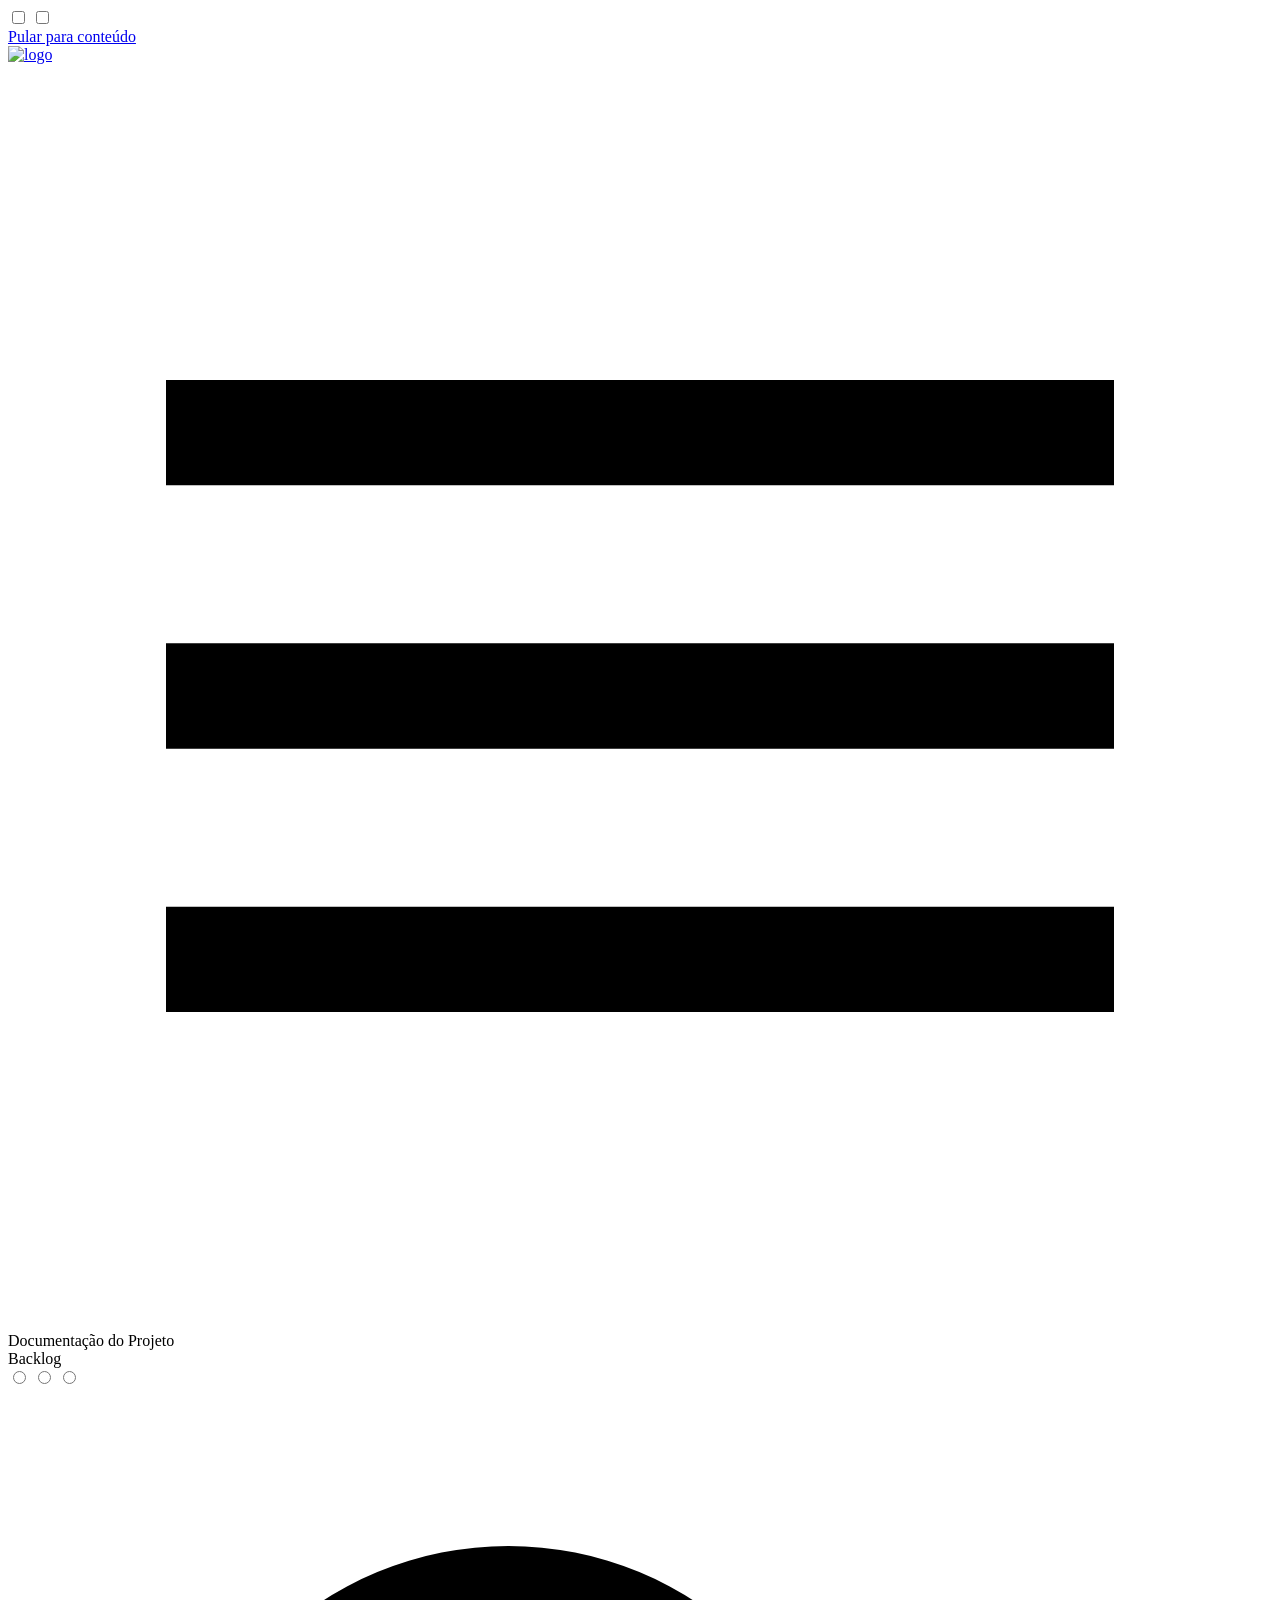
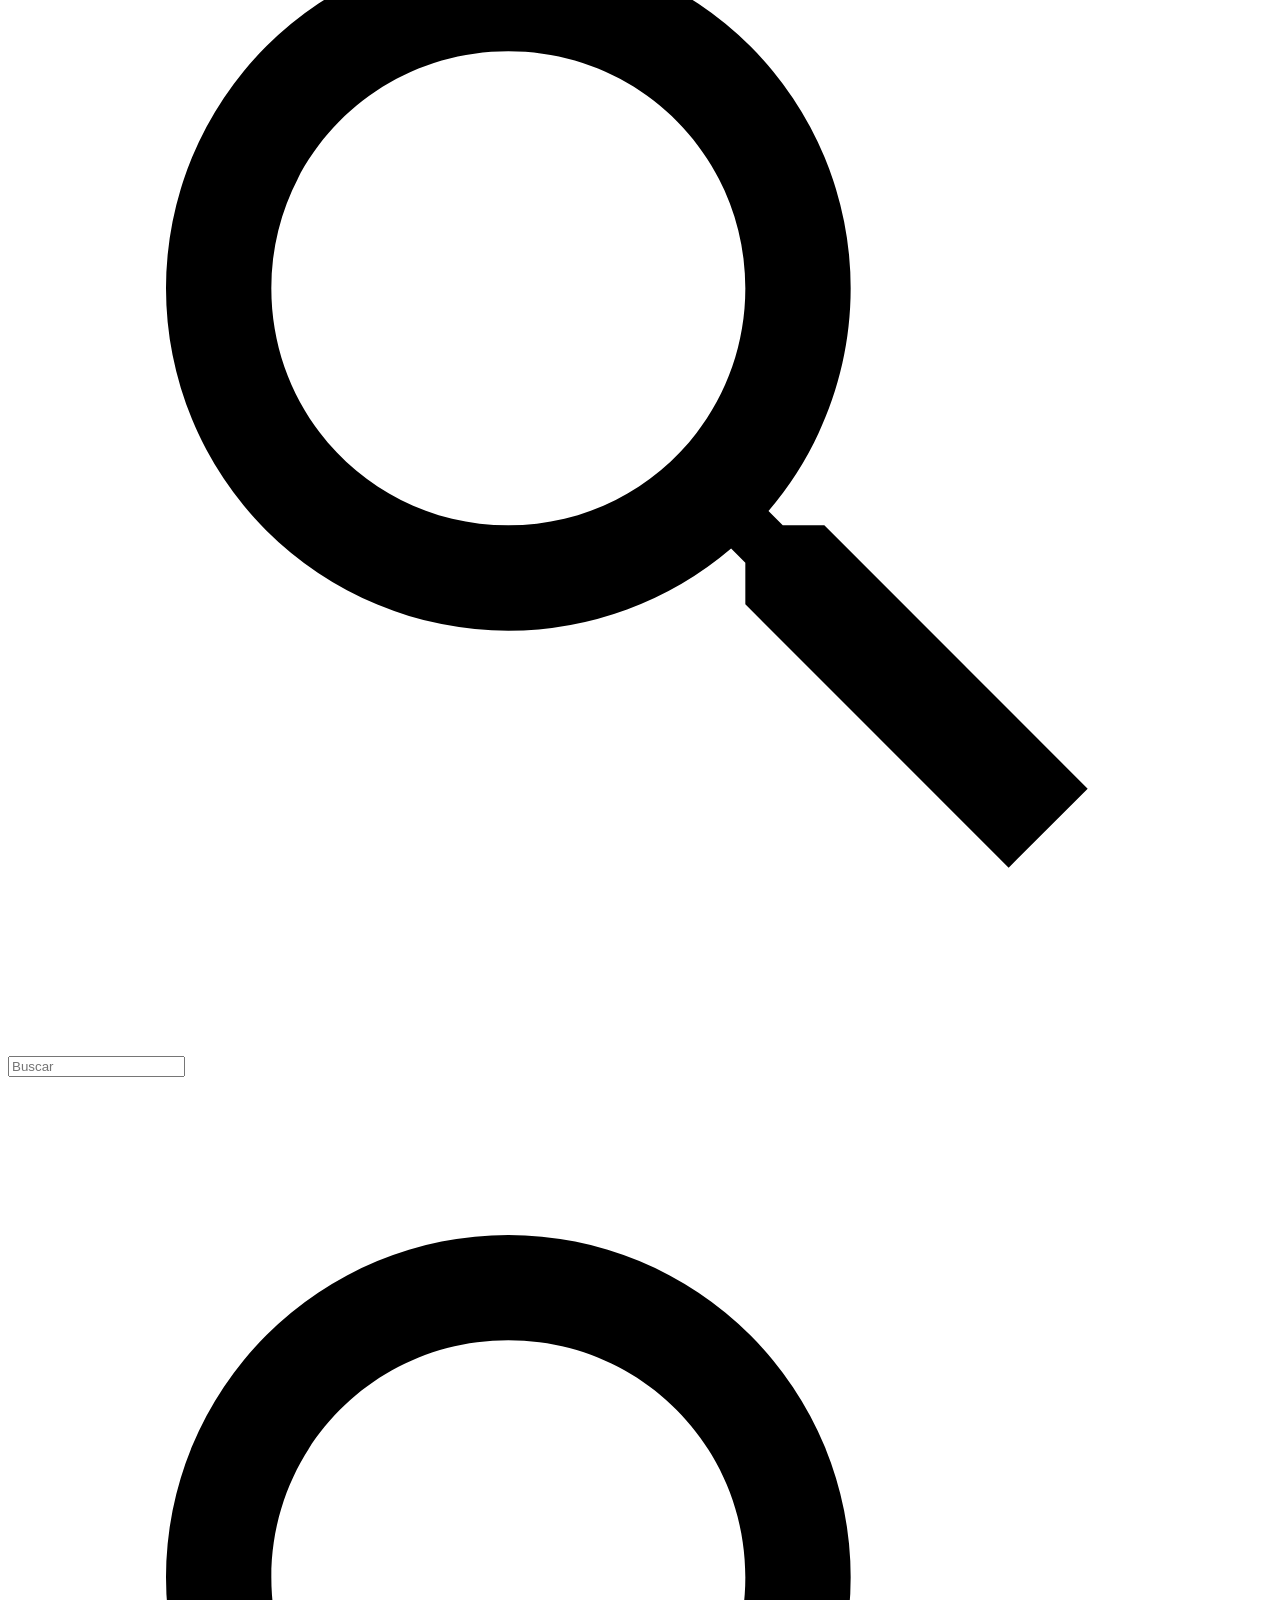
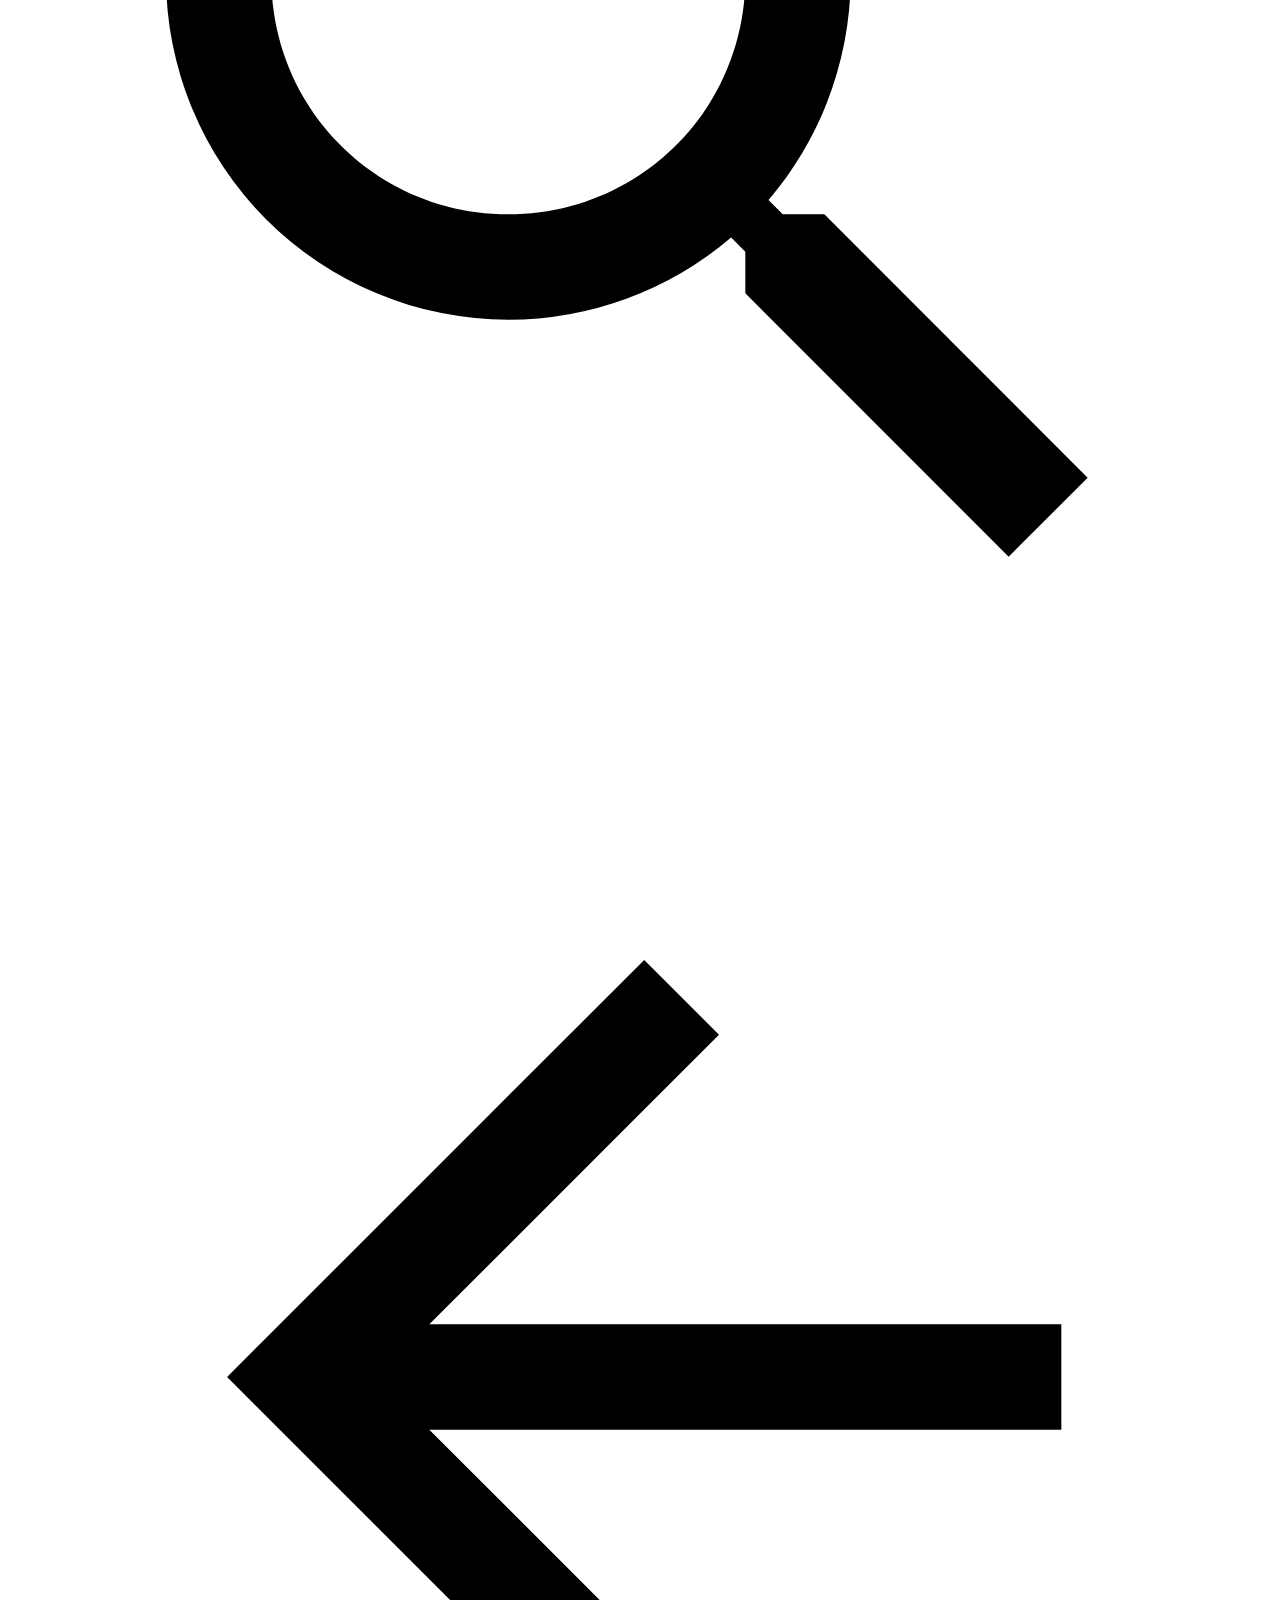
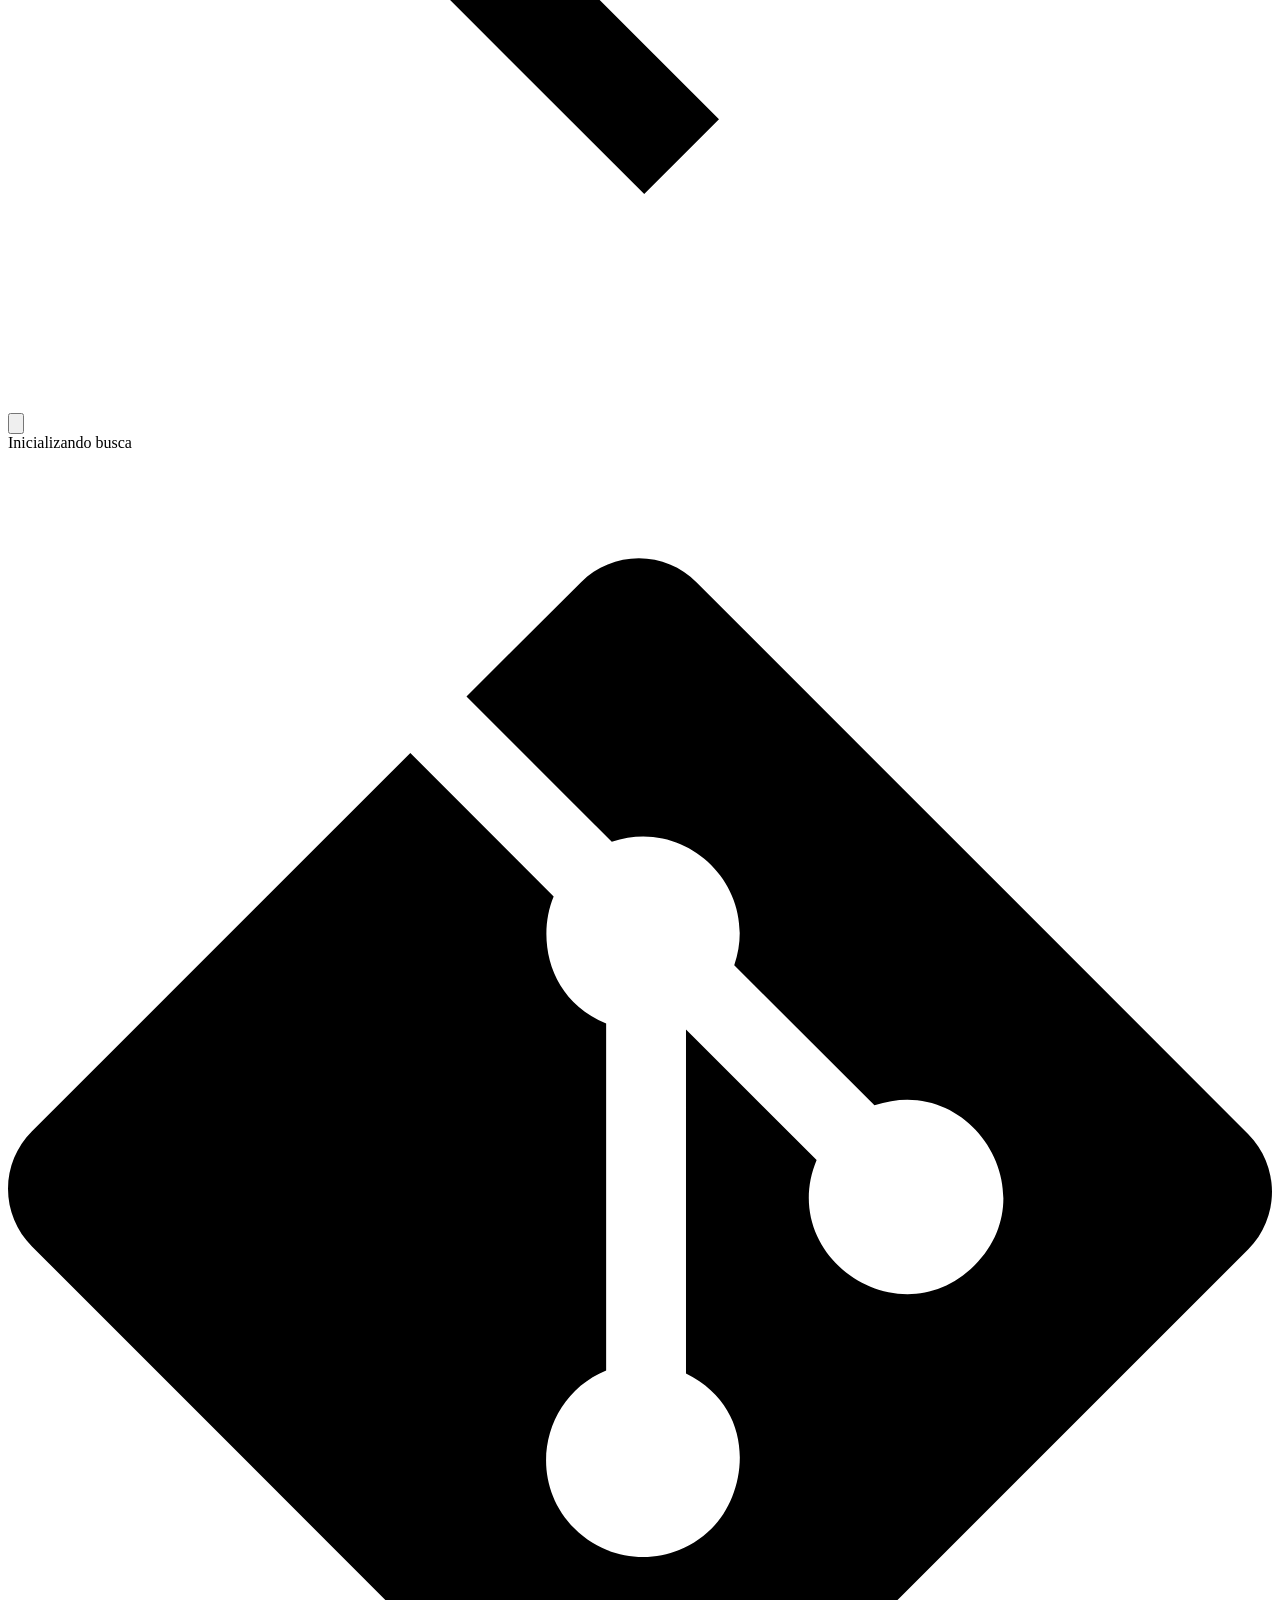
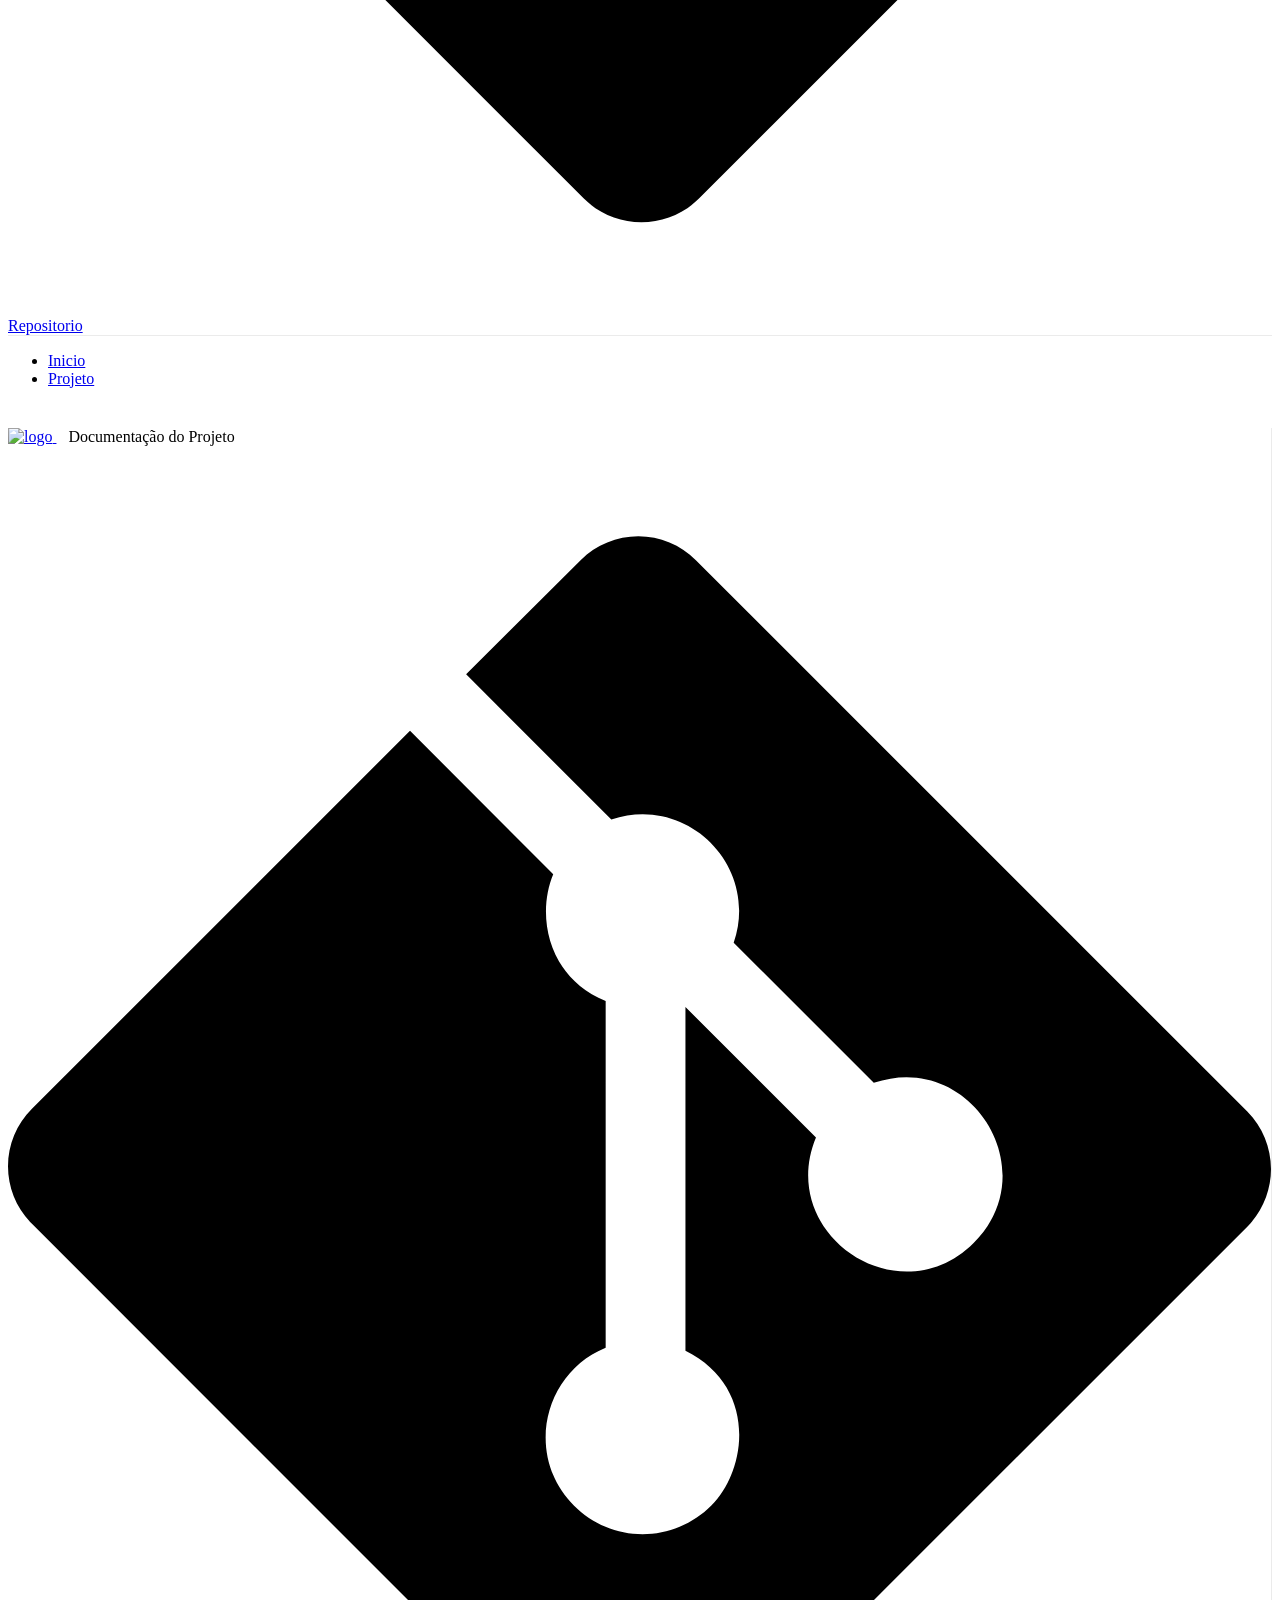
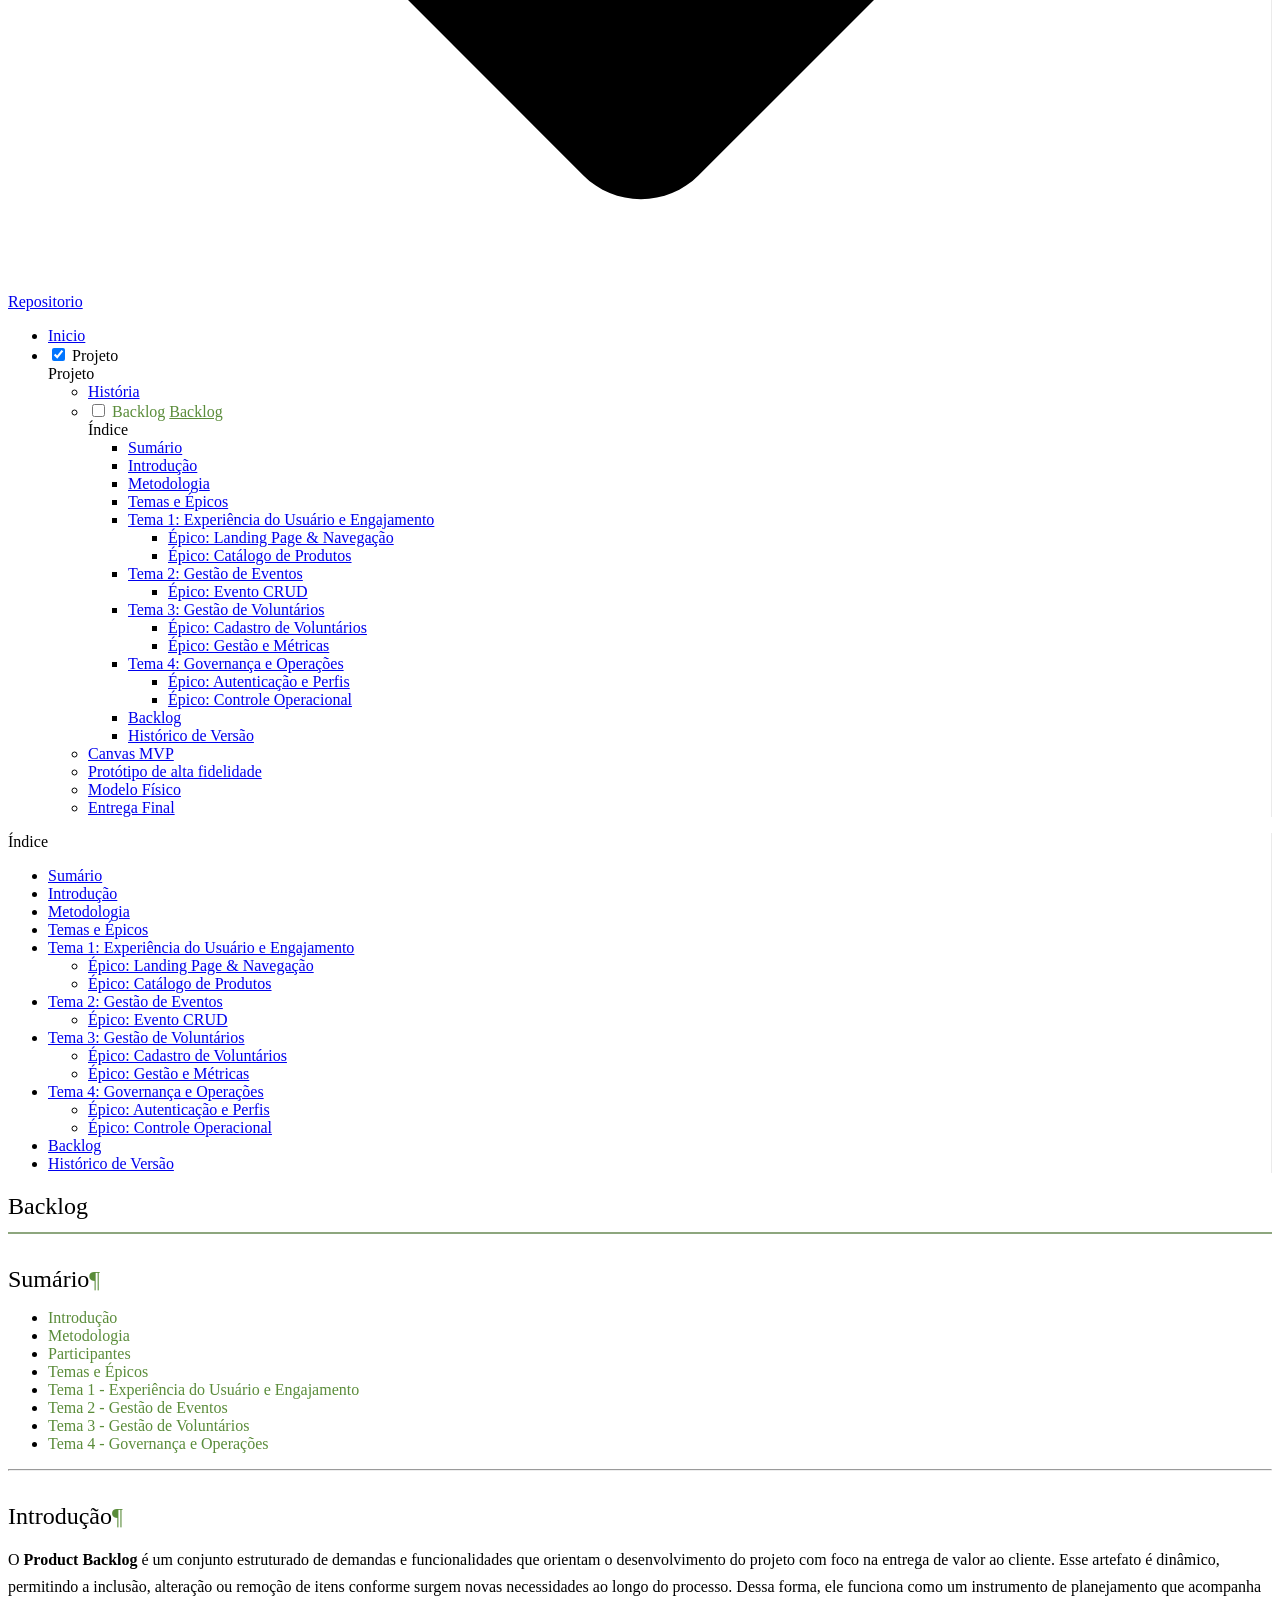
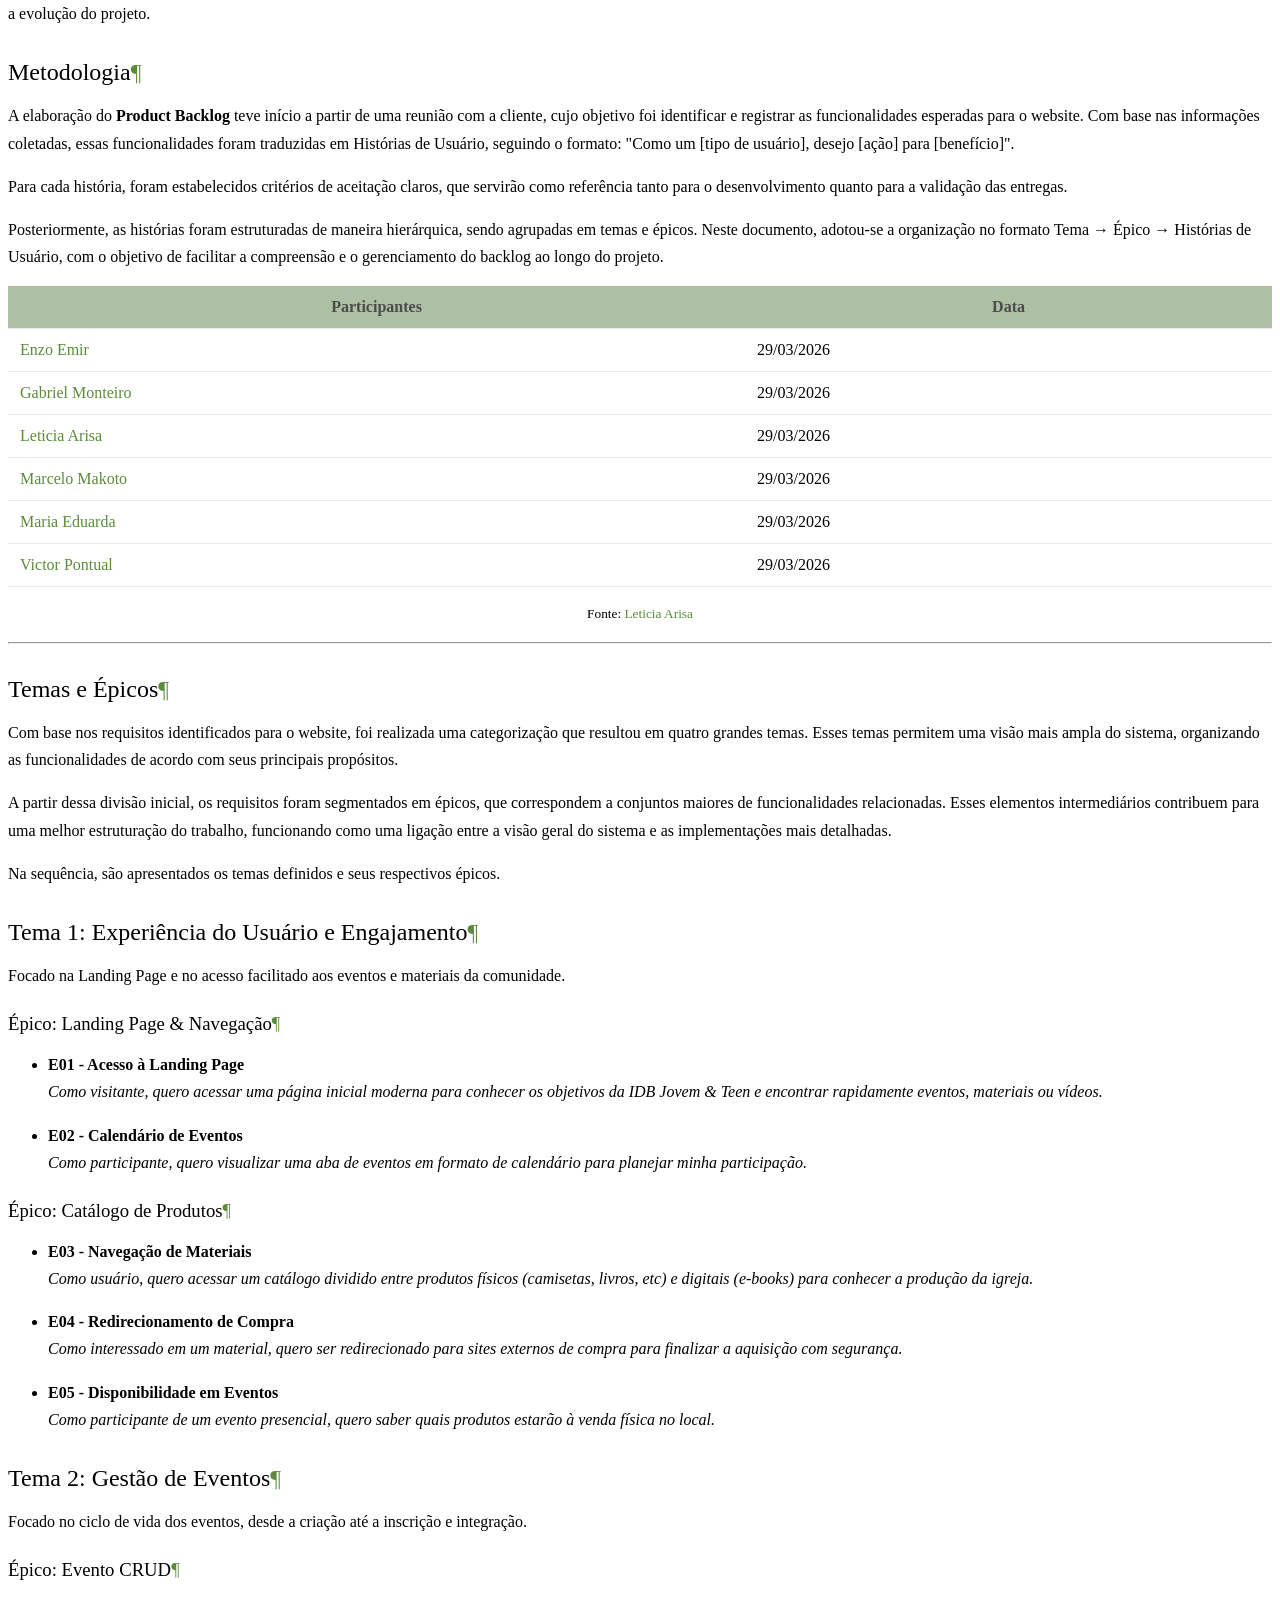
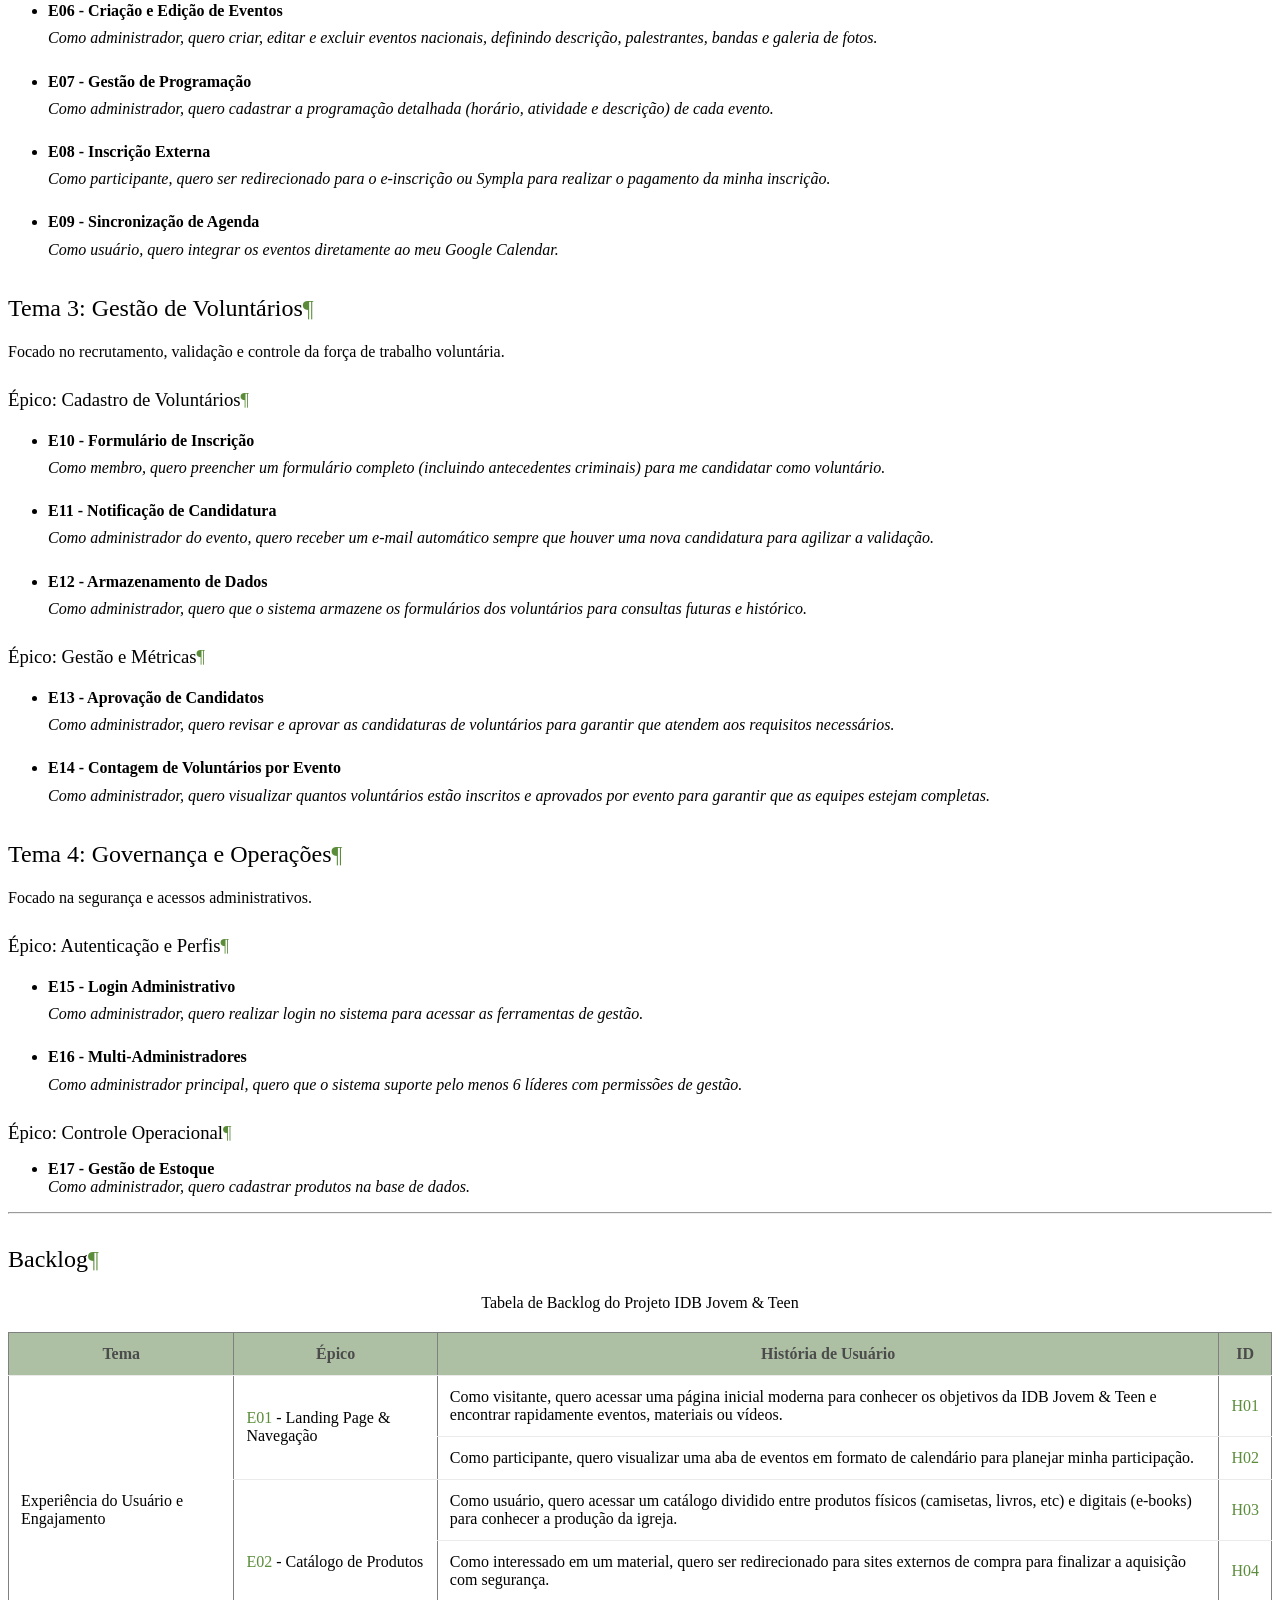
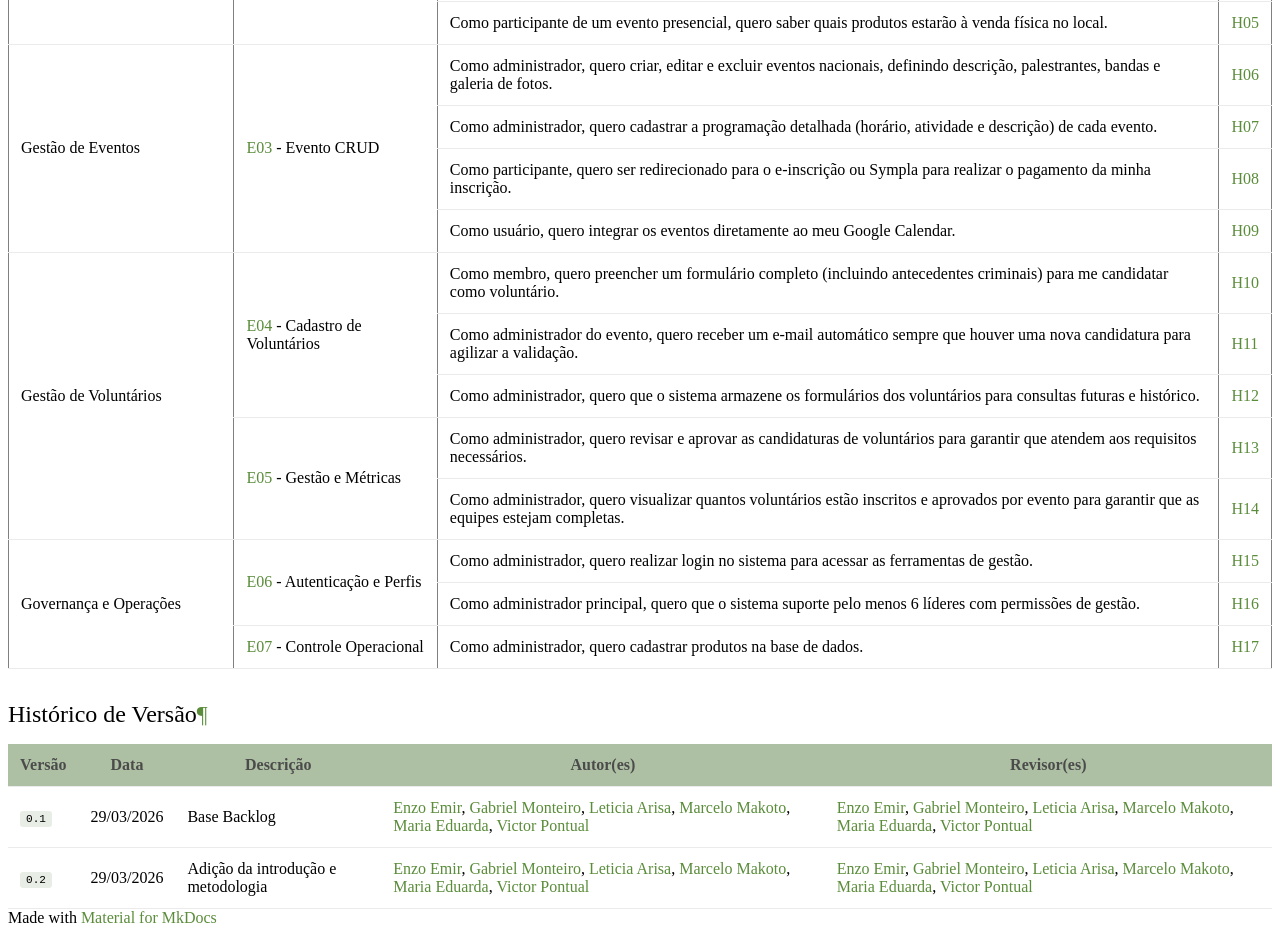
==== commit 5aab6cd1: "deploy: bc8f6efeae61c0b06a226318d73ed3b30f174db0" ====
--- a/projeto/backlog_novo/index.html
+++ b/projeto/backlog_novo/index.html
@@ -776,6 +776,34 @@
     
   
     Modelo Físico
+  
+
+    
+  </span>
+  
+  
+
+      </a>
+    </li>
+  
+
+              
+            
+              
+                
+  
+  
+  
+  
+    <li class="md-nav__item">
+      <a href="../entrega_final/" class="md-nav__link">
+        
+  
+  
+  <span class="md-ellipsis">
+    
+  
+    Entrega Final
   
 
     
--- a/stylesheets/custom.css
+++ b/stylesheets/custom.css
@@ -0,0 +1,229 @@
+:root {
+  --color-pastel-green: #8DA67E;
+  --color-pastel-pink: #FFB3D9;
+  --color-pastel-blue: #AEC6CF;
+  --color-pastel-purple: #E6D4F5;
+  --color-pastel-yellow: #FFFACD;
+}
+
+/* Tema Light */
+[data-md-color-scheme="default"] {
+  --md-primary-fg-color: #5a8c3a;
+  --md-primary-fg-color--light: #8DA67E;
+  --md-primary-fg-color--dark: #3d5c26;
+  --md-accent-fg-color: #d99bb8;
+}
+
+/* Tema Dark */
+[data-md-color-scheme="slate"] {
+  --md-primary-fg-color: #8DA67E;
+  --md-primary-fg-color--light: #A8BF99;
+  --md-accent-fg-color: #FFB3D9;
+}
+
+/* Header minimalista */
+.md-header {
+  box-shadow: none;
+  border-bottom: 1px solid rgba(0, 0, 0, 0.08);
+}
+
+[data-md-color-scheme="slate"] .md-header {
+  border-bottom: 1px solid rgba(255, 255, 255, 0.08);
+}
+
+/* Logo com melhor estilo */
+.md-logo {
+  width: 40px;
+  height: 40px;
+  margin-right: 12px;
+}
+
+.md-logo img {
+  filter: none;
+  transition: transform 0.2s ease;
+}
+
+.md-logo:hover img {
+  transform: scale(1.05);
+}
+
+/* Cards e blocos com estilo minimalista */
+.md-typeset {
+  --toc-width: 240px;
+}
+
+/* Tabelas minimalistas */
+.md-typeset table {
+  border-collapse: collapse;
+  width: 100%;
+}
+
+.md-typeset .md-table {
+  border: none;
+}
+
+.md-typeset table thead tr {
+  background-color: var(--md-primary-fg-color--light);
+  opacity: 0.7;
+}
+
+[data-md-color-scheme="slate"] .md-typeset table thead tr {
+  background-color: rgba(183, 228, 172, 0.15);
+}
+
+
+
+.md-typeset table th,
+.md-typeset table td {
+  padding: 12px;
+  border-bottom: 1px solid rgba(0, 0, 0, 0.08);
+}
+
+/* Desativa hover apenas na tabela de backlog */
+.md-typeset table.backlog-table tbody tr:hover {
+  background-color: inherit;
+}
+
+.md-typeset table.backlog-table a:hover {
+  color: inherit;
+  text-decoration: none;
+}
+
+/* Mantem o texto da coluna ID na horizontal */
+.md-typeset table.backlog-table th:last-child,
+.md-typeset table.backlog-table td:last-child {
+  white-space: nowrap;
+}
+
+[data-md-color-scheme="slate"] .md-typeset table th,
+[data-md-color-scheme="slate"] .md-typeset table td {
+  border-bottom: 1px solid rgba(255, 255, 255, 0.08);
+}
+
+/* Admonitions com cores pastéis */
+.md-typeset .admonition {
+  border-left: 4px solid var(--md-primary-fg-color);
+  border-radius: 4px;
+  background-color: rgba(141, 166, 126, 0.15);
+}
+
+[data-md-color-scheme="slate"] .md-typeset .admonition {
+  background-color: rgba(183, 228, 172, 0.1);
+}
+
+/* Links com cor mais suave */
+.md-typeset a {
+  color: var(--md-primary-fg-color);
+  text-decoration: none;
+  transition: color 0.2s ease;
+}
+
+.md-typeset a:hover {
+  color: var(--md-primary-fg-color--dark);
+  text-decoration: underline;
+}
+
+/* Títulos com estilo minimalista */
+.md-typeset h1 {
+  font-weight: 500;
+  margin-bottom: 24px;
+  padding-bottom: 12px;
+  border-bottom: 2px solid var(--md-primary-fg-color--light);
+}
+
+.md-typeset h2 {
+  font-weight: 500;
+  margin-top: 32px;
+  margin-bottom: 16px;
+}
+
+.md-typeset h3 {
+  font-weight: 400;
+  margin-top: 24px;
+  margin-bottom: 12px;
+}
+
+/* Espacamento refinado */
+.md-typeset p {
+  margin: 16px 0;
+  line-height: 1.7;
+}
+
+/* Navigation */
+.md-nav__link {
+  transition: color 0.2s ease;
+}
+
+.md-nav__link:hover {
+  color: var(--md-primary-fg-color);
+}
+
+.md-nav__link--active {
+  color: var(--md-primary-fg-color);
+  font-weight: 500;
+}
+
+/* Botões */
+.md-button {
+  border-radius: 4px;
+  border: 1px solid var(--md-primary-fg-color);
+  color: var(--md-primary-fg-color);
+  text-transform: none;
+  font-weight: 500;
+  transition: all 0.2s ease;
+}
+
+.md-button:hover {
+  background-color: var(--md-primary-fg-color--light);
+  opacity: 0.7;
+}
+
+.md-button--primary {
+  background-color: var(--md-primary-fg-color);
+  color: white;
+}
+
+.md-button--primary:hover {
+  background-color: var(--md-primary-fg-color--dark);
+  opacity: 1;
+}
+
+/* Código com estilo minimalista */
+.md-typeset code {
+  background-color: rgba(141, 166, 126, 0.2);
+  border-radius: 3px;
+  padding: 2px 6px;
+  font-size: 0.85em;
+}
+
+[data-md-color-scheme="slate"] .md-typeset code {
+  background-color: rgba(183, 228, 172, 0.15);
+}
+
+.md-typeset pre {
+  border-radius: 4px;
+  border: 1px solid rgba(141, 166, 126, 0.3);
+}
+
+/* Sidebar refinada */
+.md-sidebar {
+  border-right: 1px solid rgba(0, 0, 0, 0.08);
+}
+
+[data-md-color-scheme="slate"] .md-sidebar {
+  border-right: 1px solid rgba(255, 255, 255, 0.08);
+}
+
+/* Refinamentos gerais */
+.md-content__button {
+  color: var(--md-primary-fg-color);
+}
+
+.md-content__button:hover {
+  color: var(--md-primary-fg-color--dark);
+}
+
+/* Spacing refinado */
+.md-main__inner {
+  padding-top: 24px;
+}
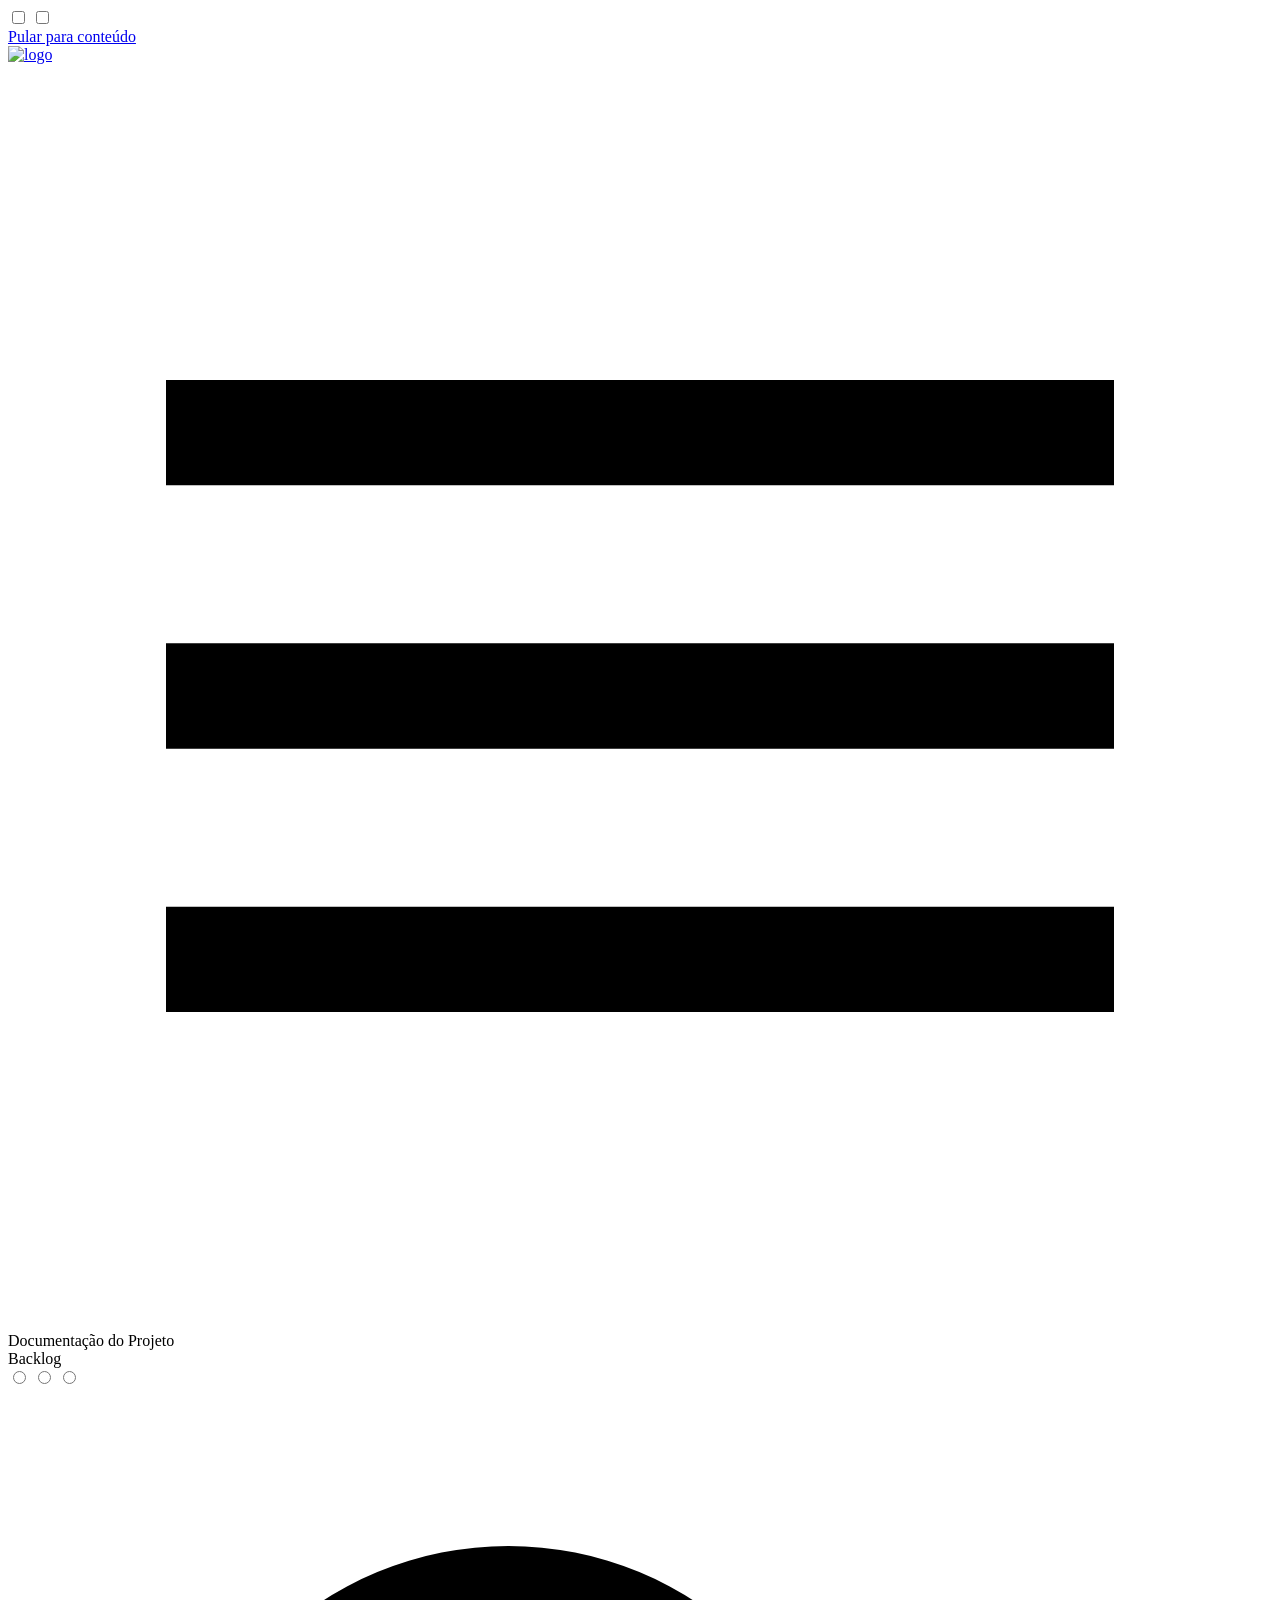
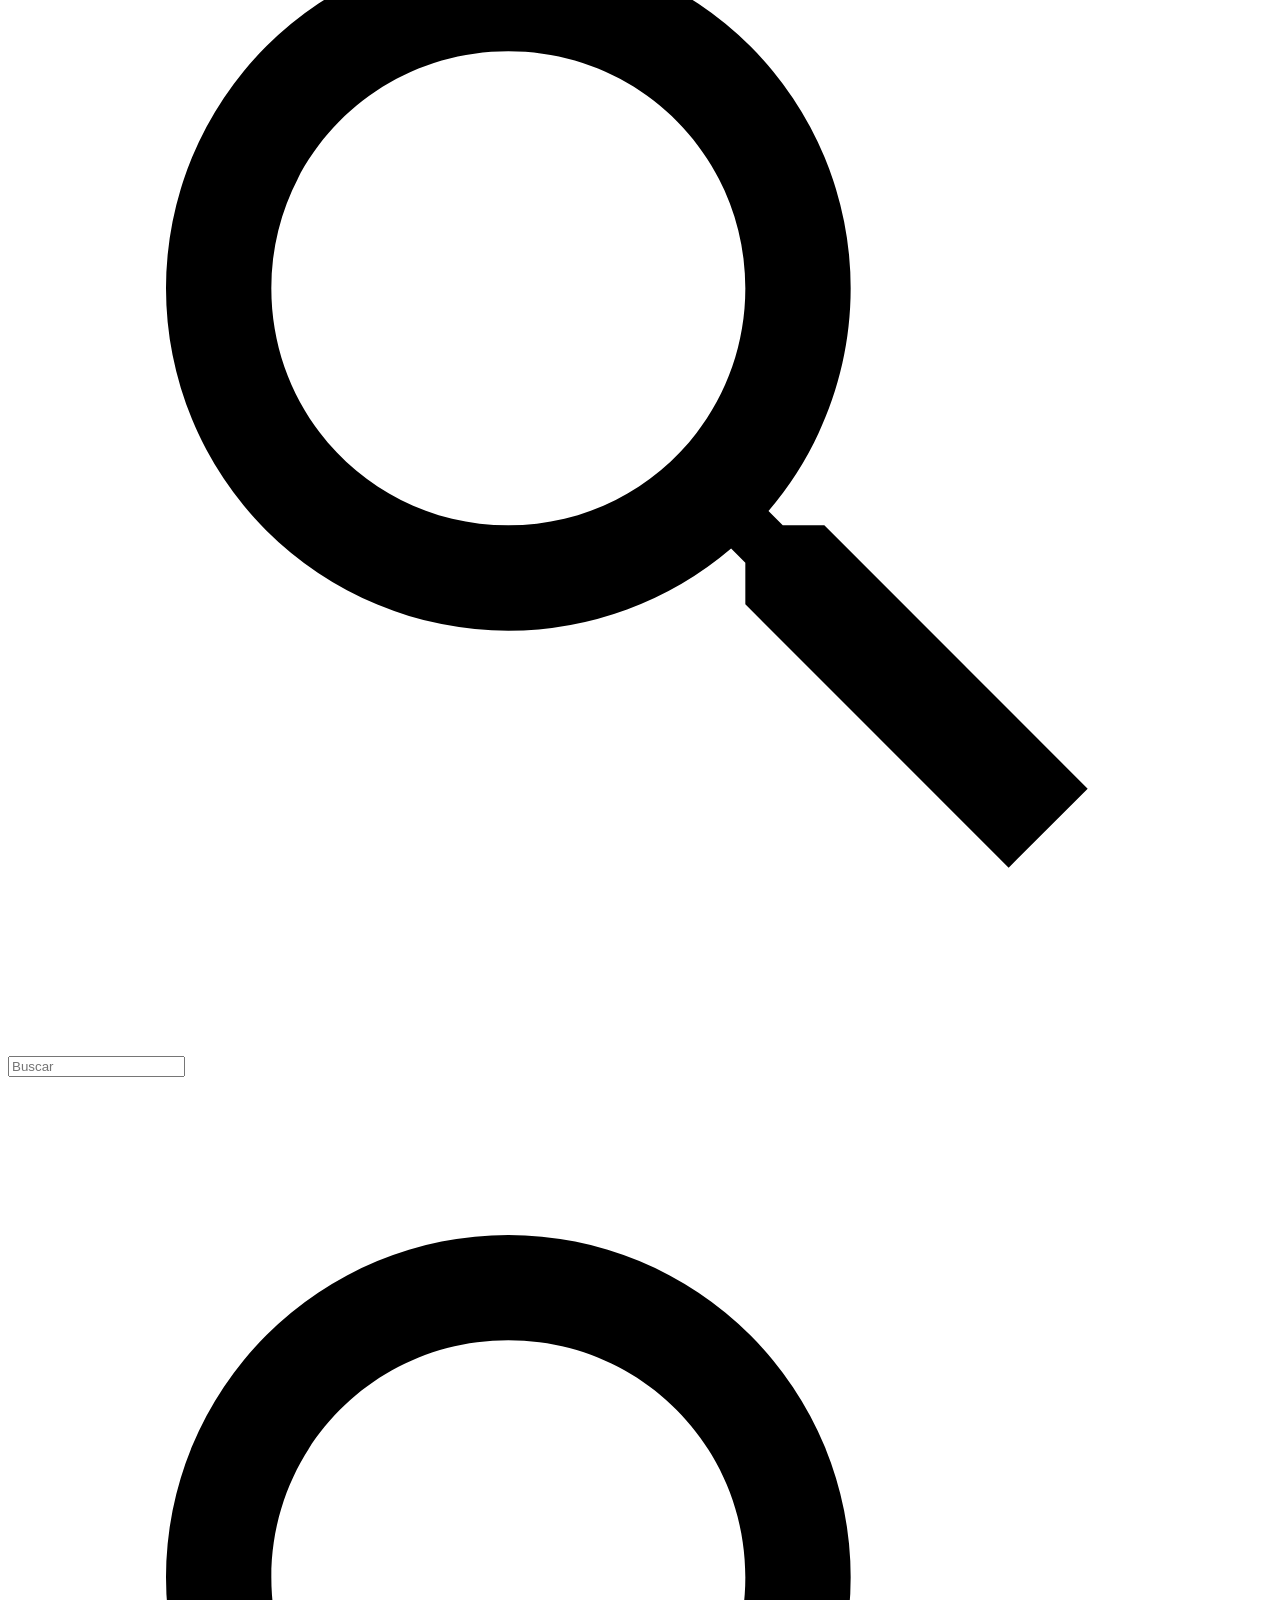
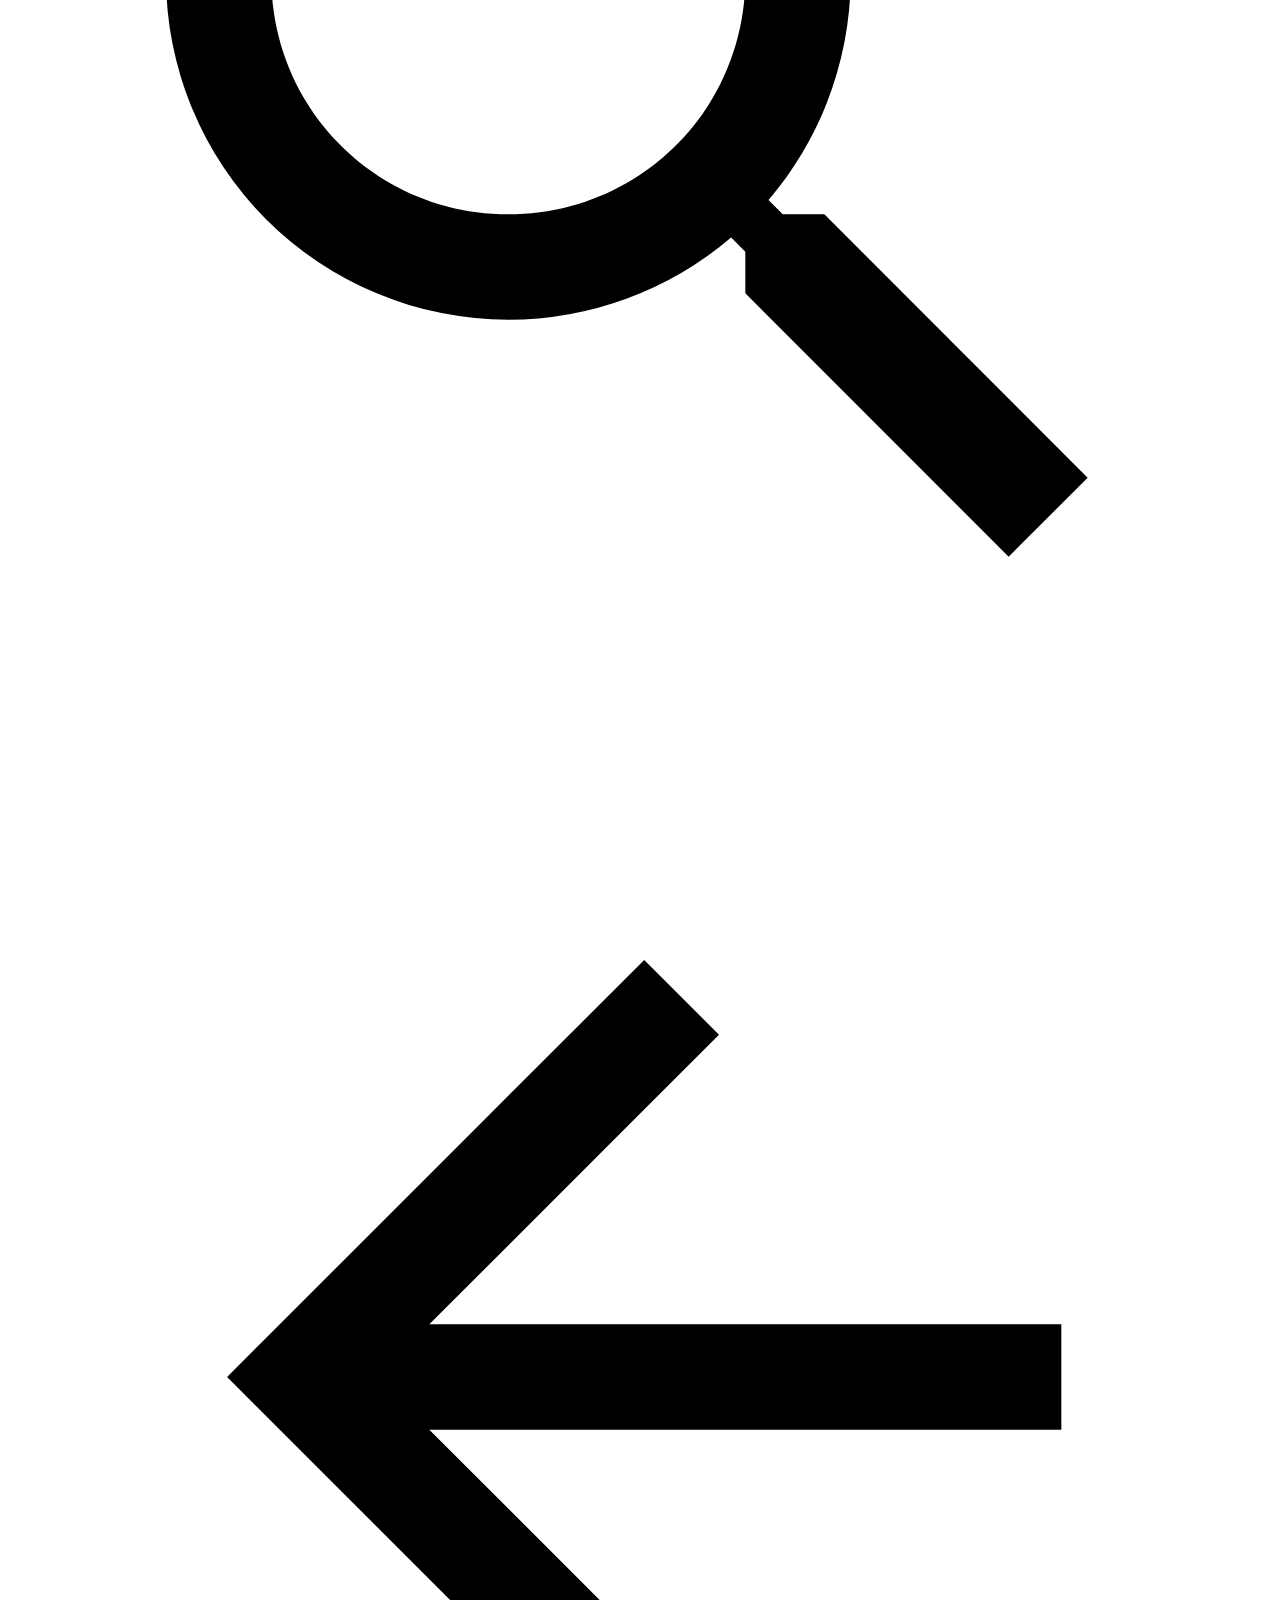
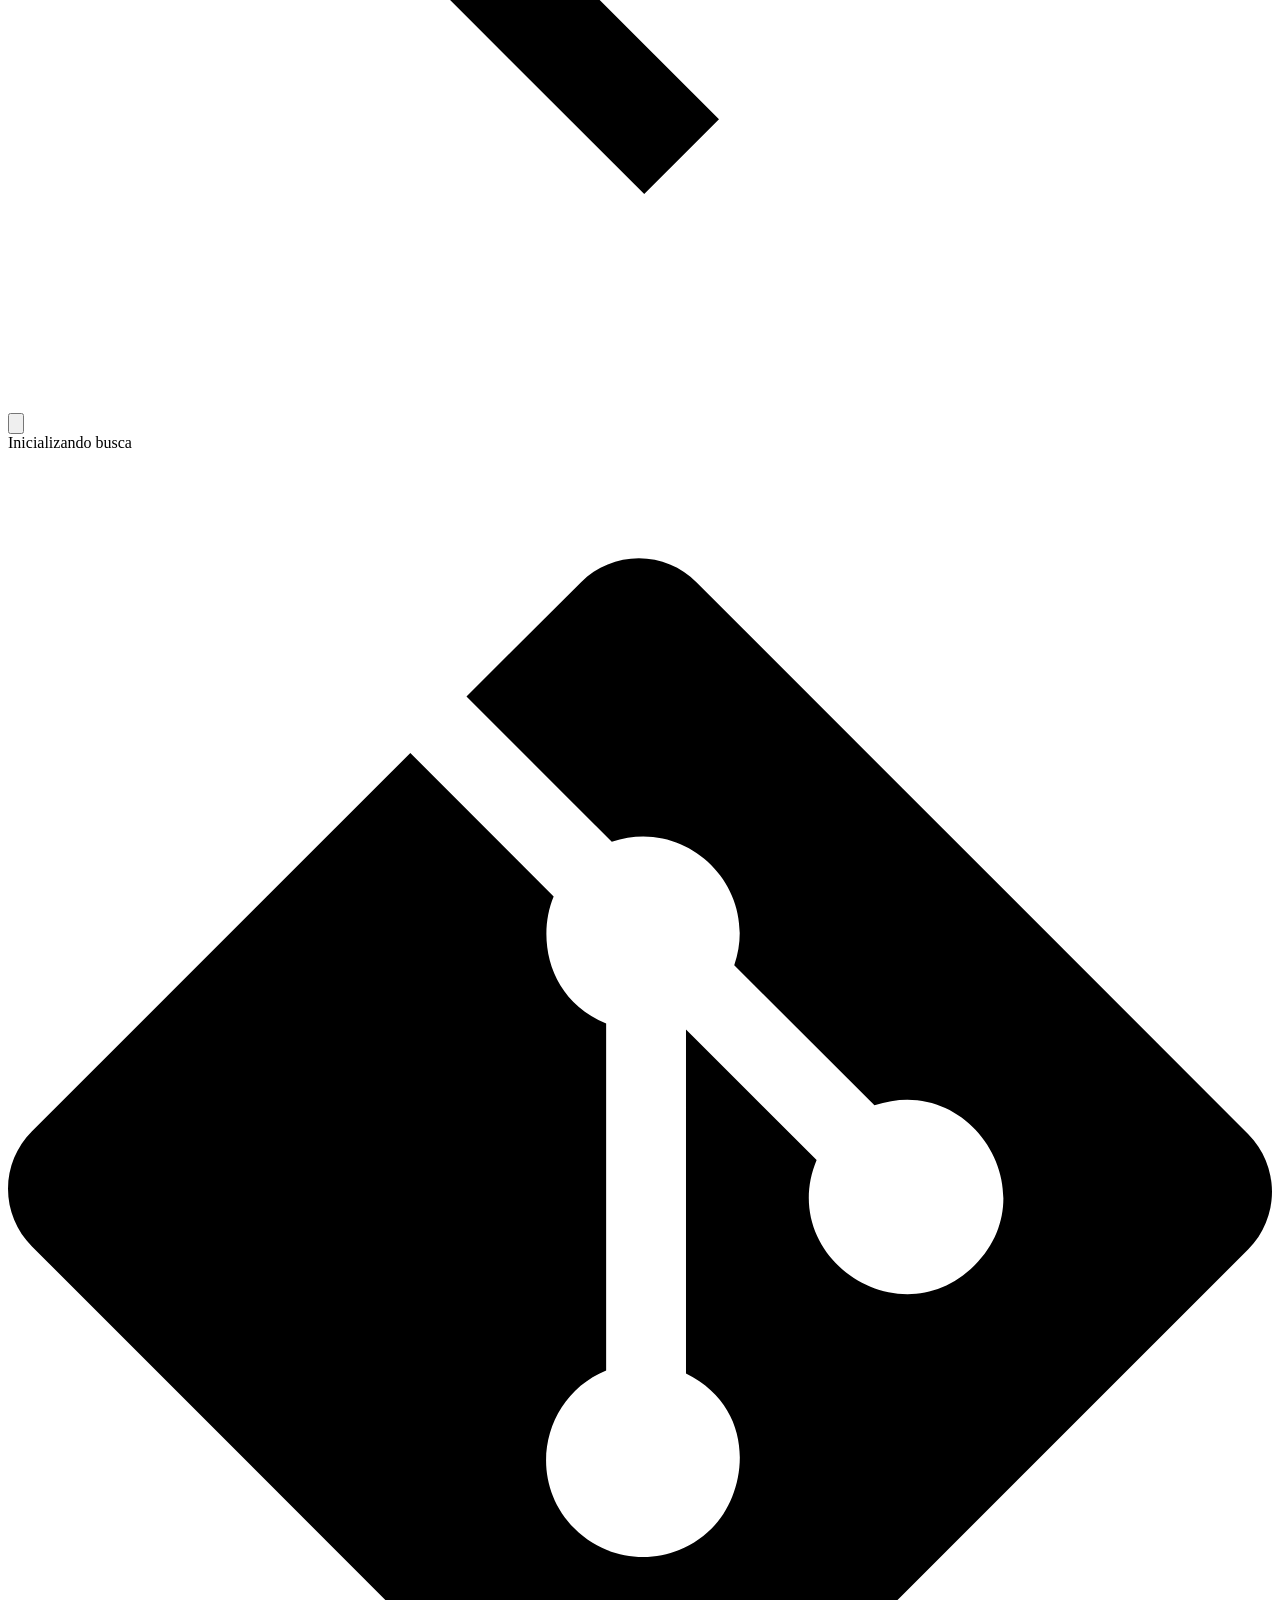
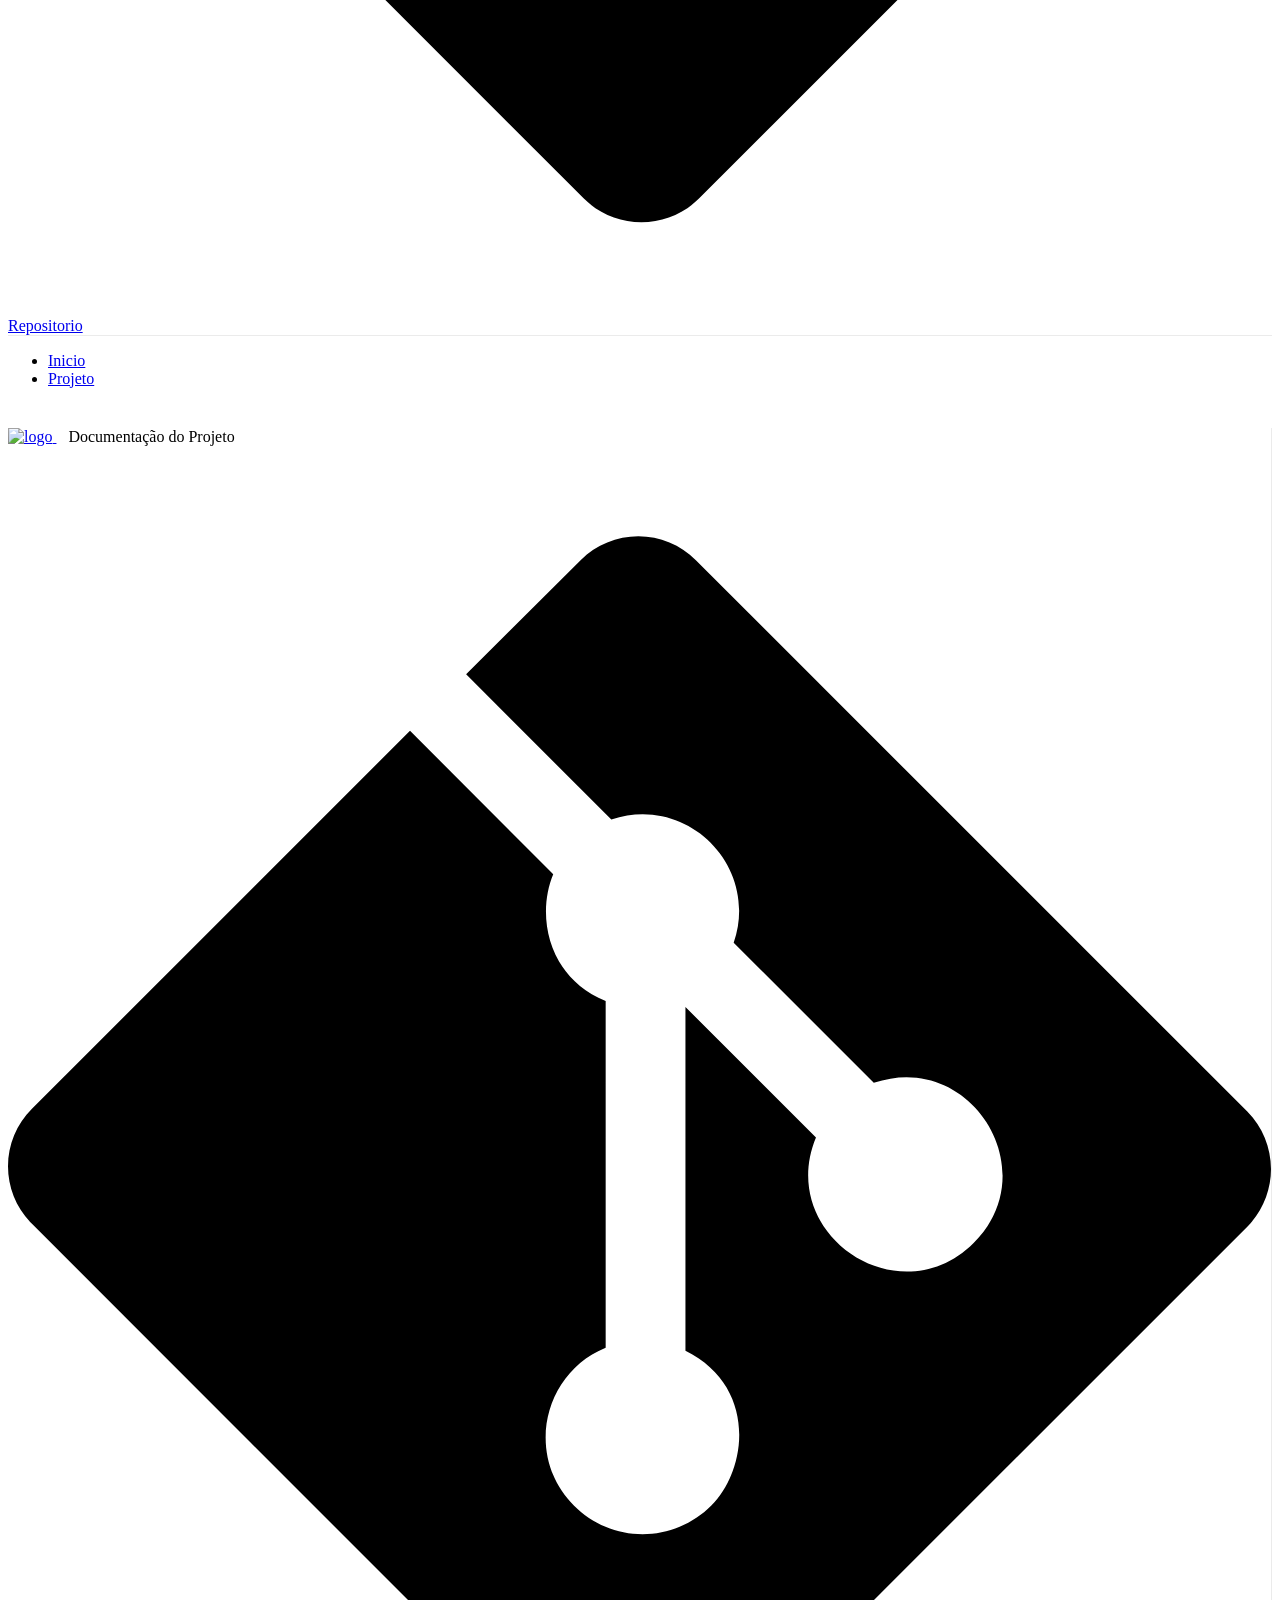
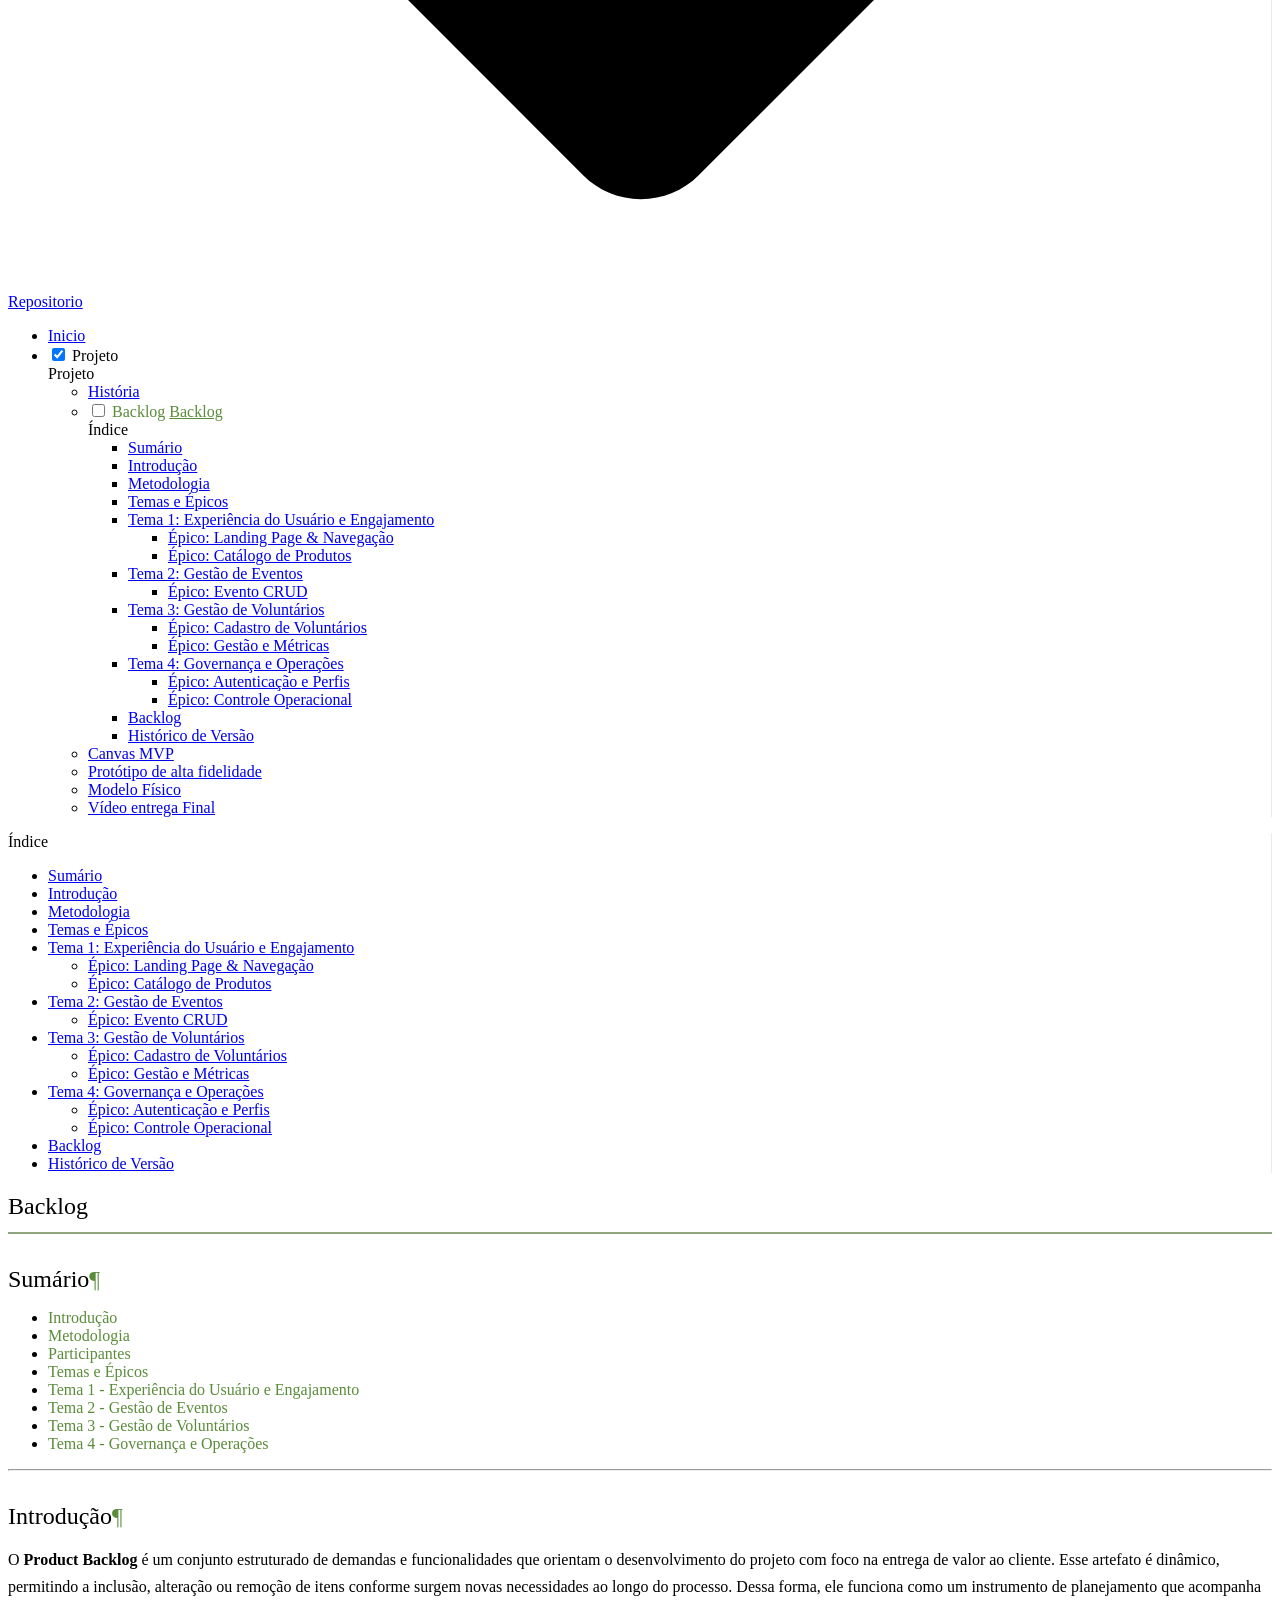
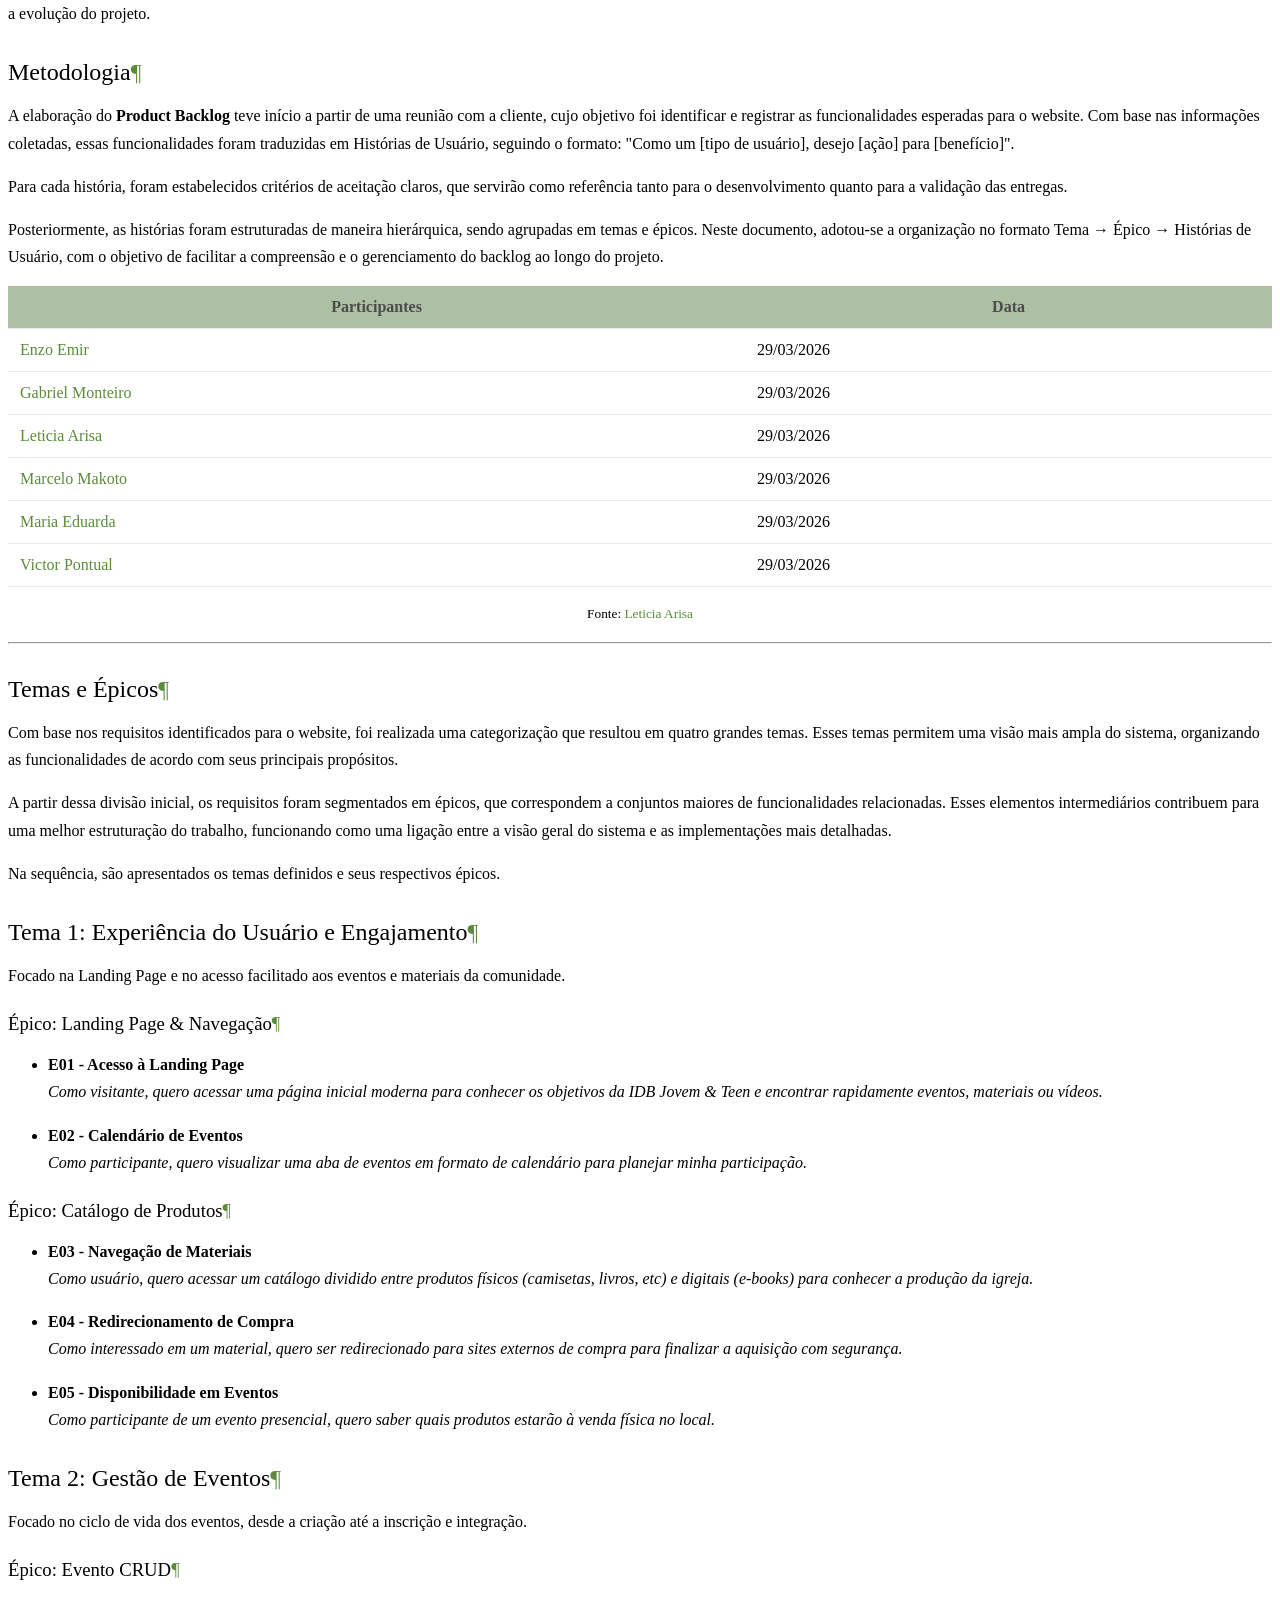
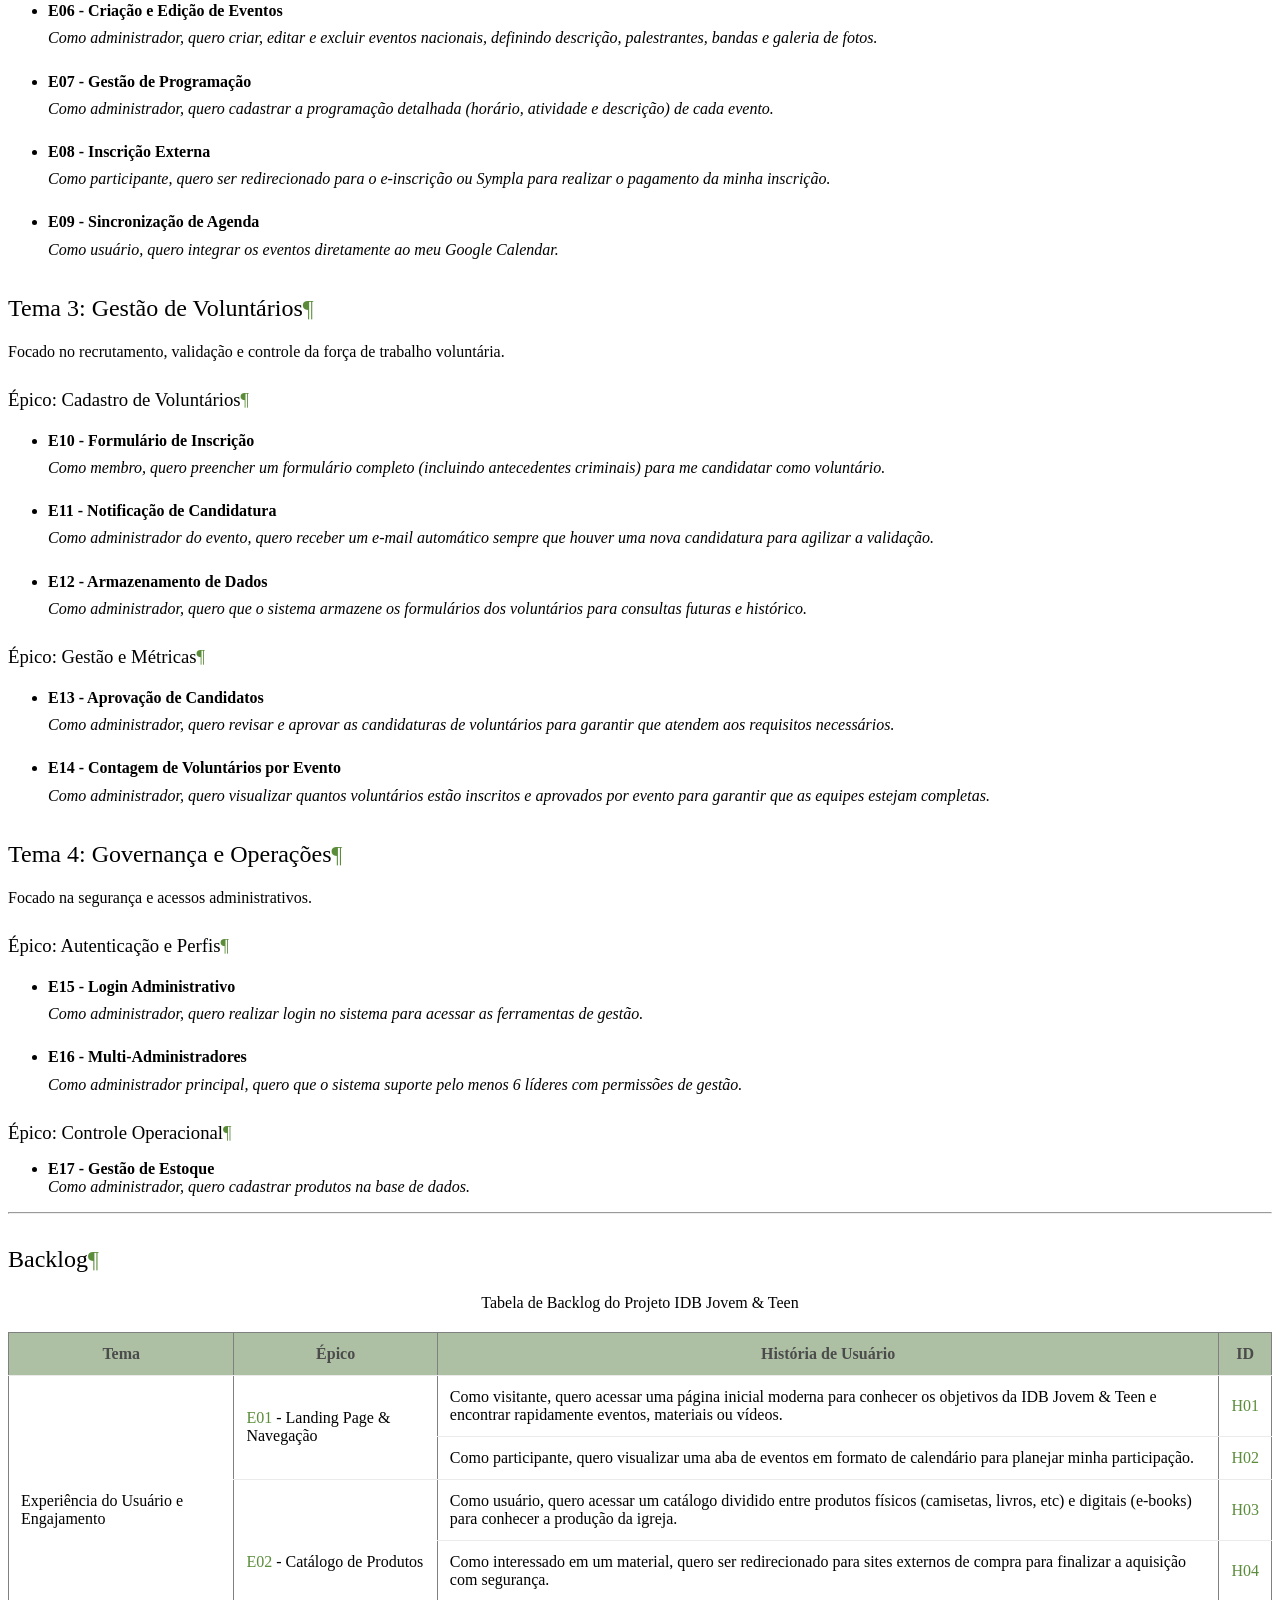
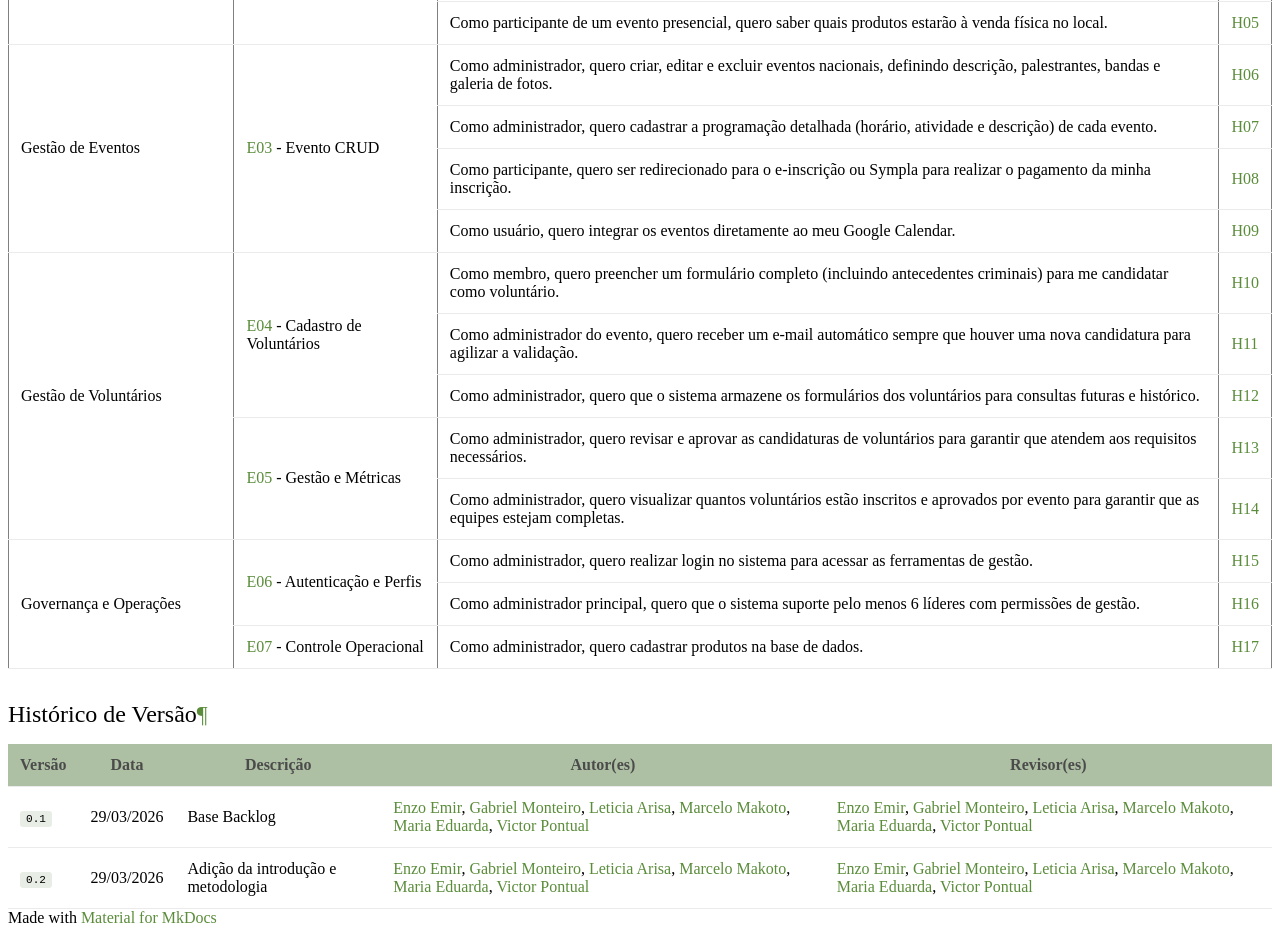
==== commit 02799cfb: "deploy: a96237ee71814bf15604aaf4a83732cca7c99db7" ====
--- a/projeto/backlog_novo/index.html
+++ b/projeto/backlog_novo/index.html
@@ -803,7 +803,7 @@
   <span class="md-ellipsis">
     
   
-    Entrega Final
+    Vídeo entrega Final
   
 
     
